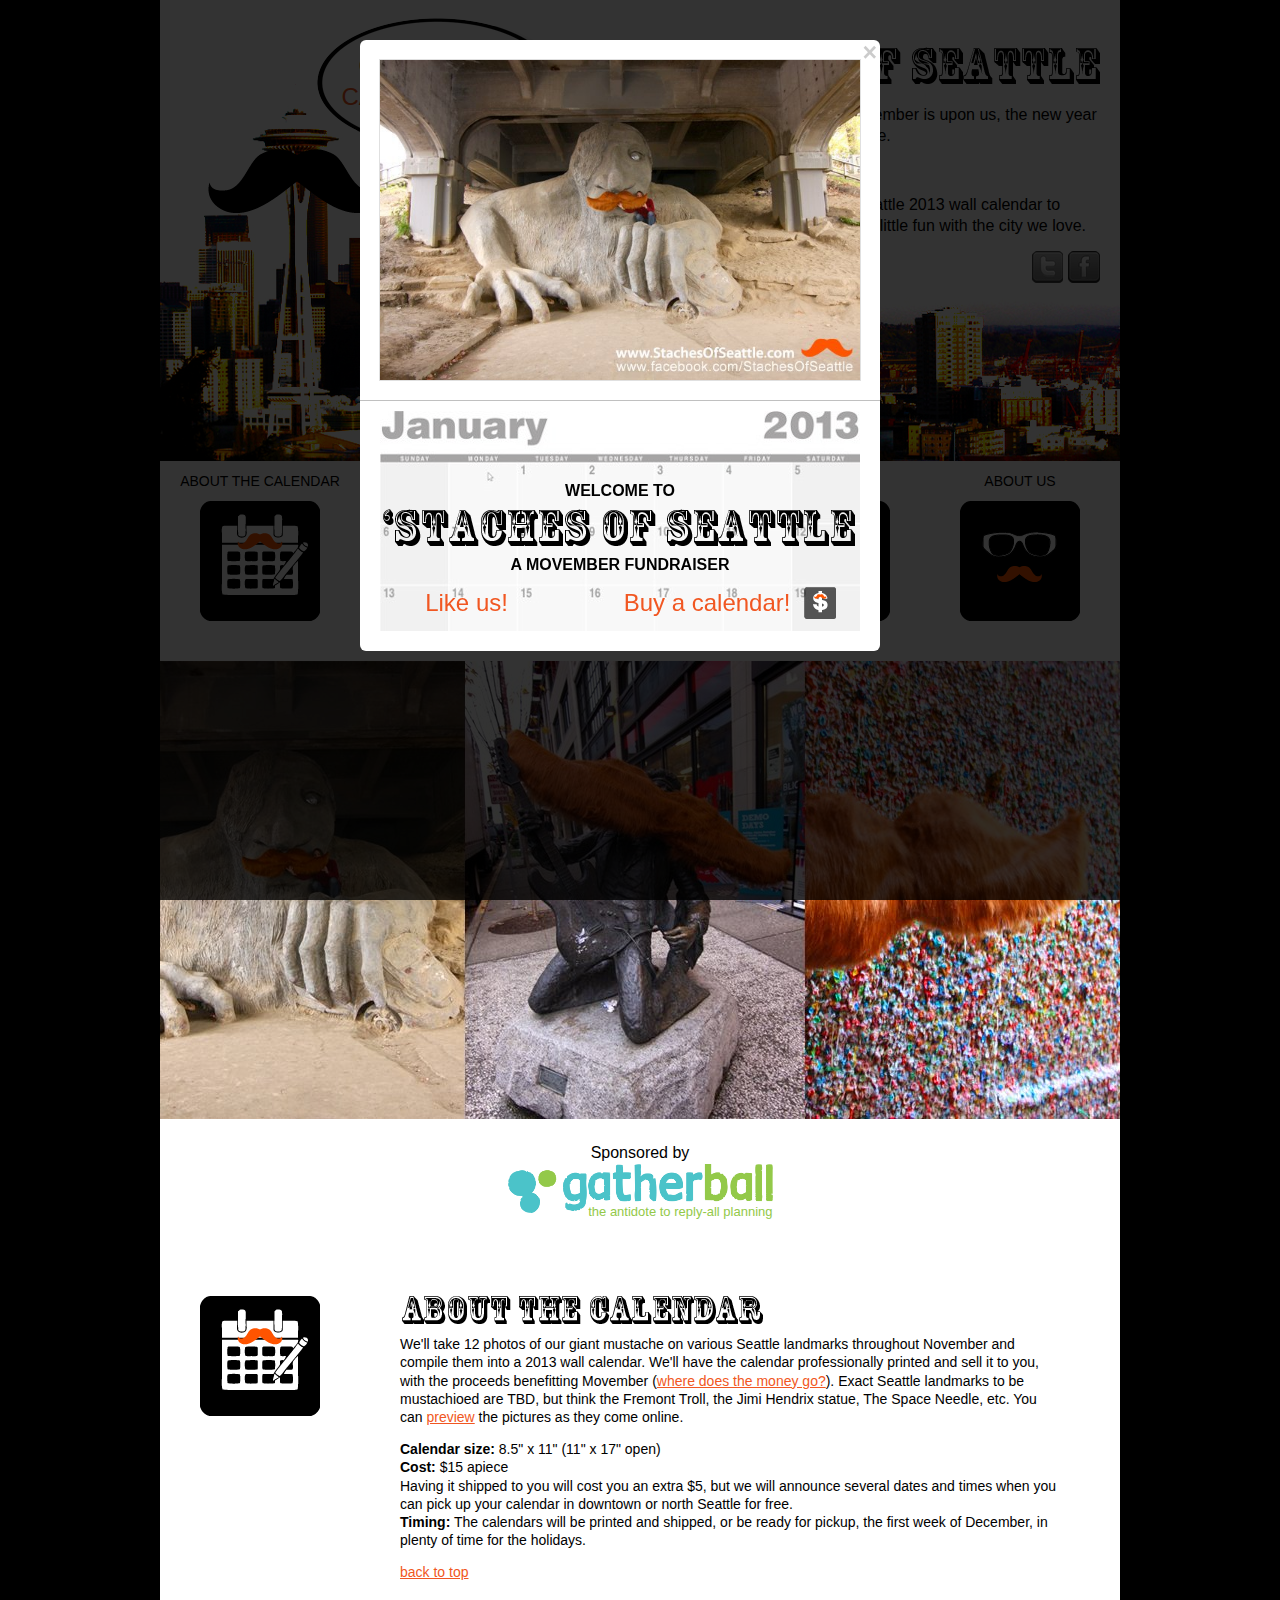
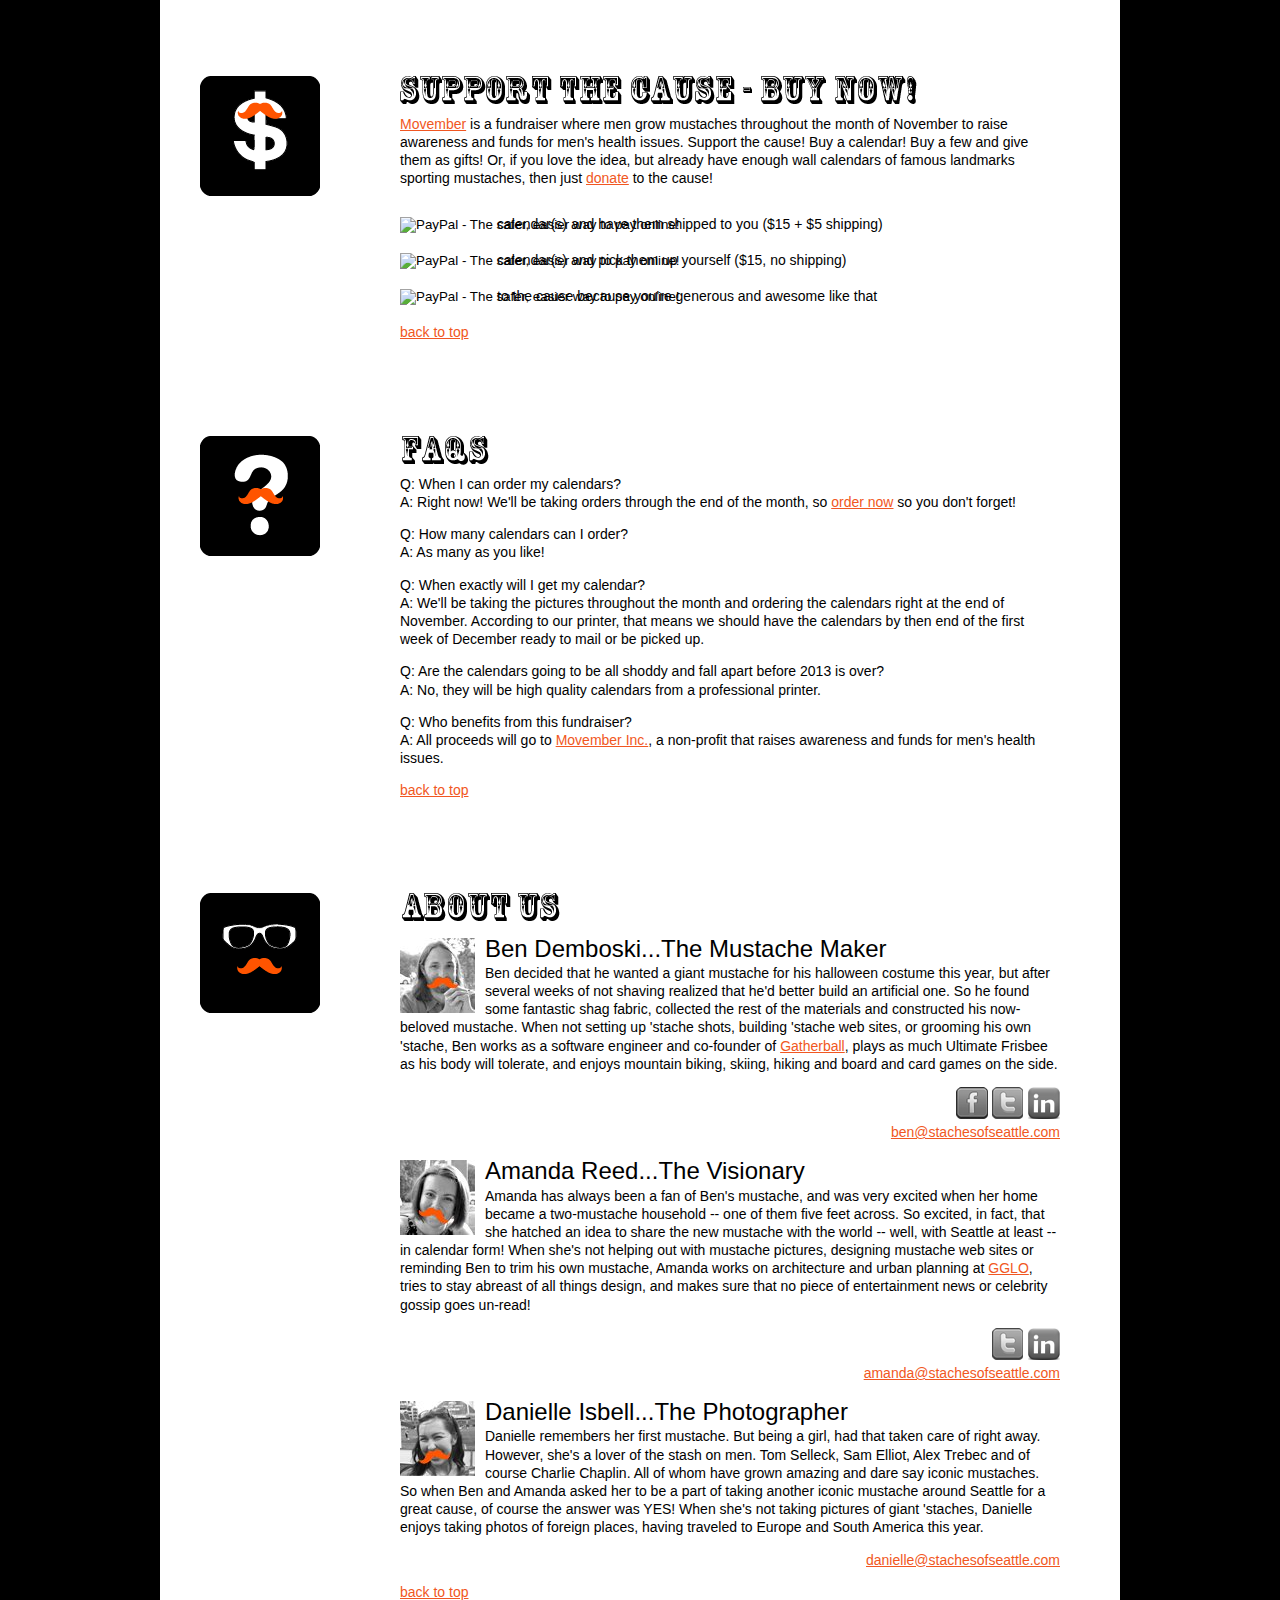
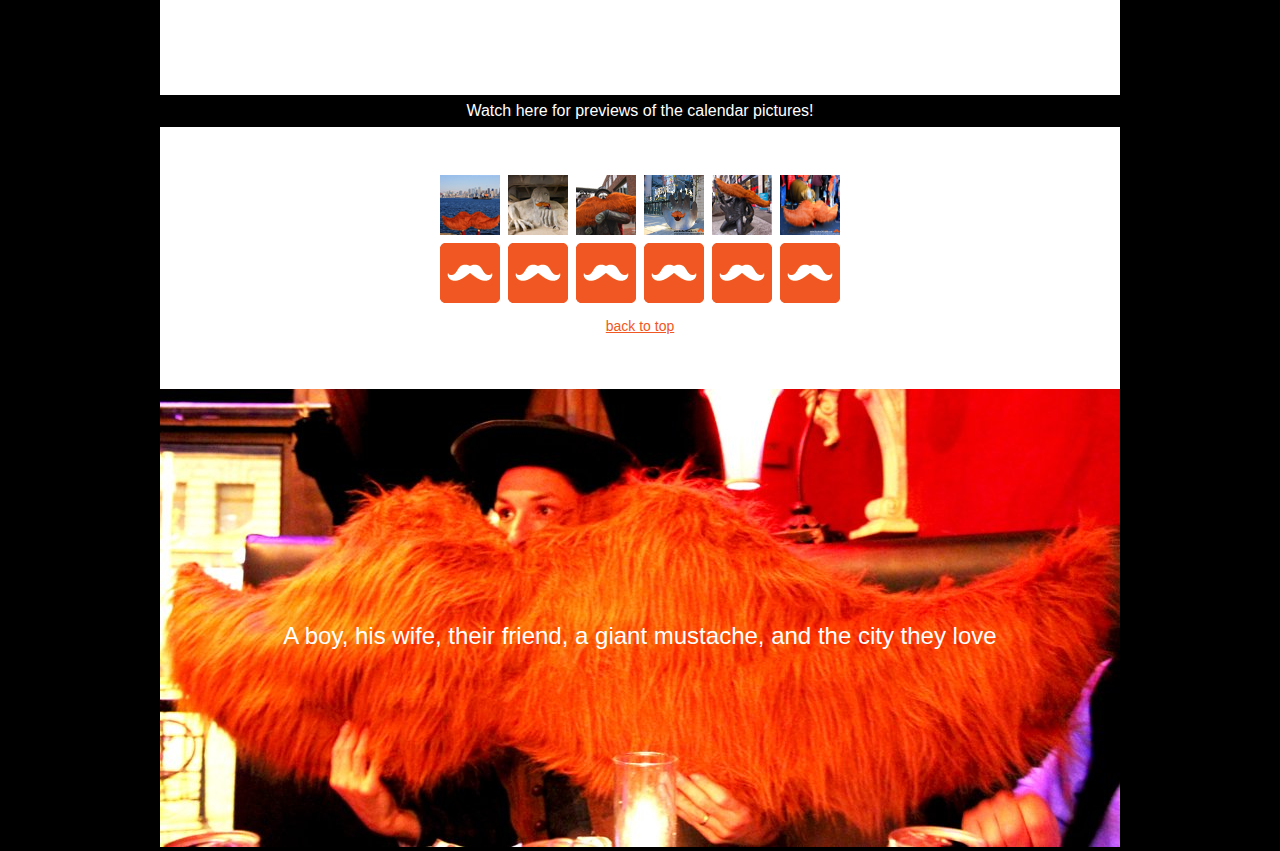
==== www/index.html @ a0e0e6d8 "New welcome modal" ====
<!doctype html>
<html lang="en" xmlns="http://www.w3.org/1999/xhtml" xmlns:fb="http://www.facebook.com/2008/fbml" xmlns:og="http://ogp.me/ns#">
  <head>
    <meta charset="utf-8"/>
    <meta http-equiv="X-UA-Compatible" content="IE=edge,chrome=1"/>

    <meta property="og:title" content="'Staches of Seattle"/>
    <meta property="og:type" content="website"/>
    <meta property="og:url" content="http://www.stachesofseattle.com"/>
    <meta property="og:image" content="http://www.stachesofseattle.com.s3-website-us-east-1.amazonaws.com/img/big_mustache.png"/>
    <meta property="og:site_name" content="'Staches of Seattle"/>
    <meta property="og:description" content="'Staches of Seattle is a Movember-related fundraiser. I will be taking 12 pictures of Seattle landmarks sporting a giant mustache that I made, and printing and selling 2013 wall calendars with the proceeds benefitting Movember."/>

    <title>'Staches of Seattle</title>
    <link rel="shortcut icon" href="img/favicon.ico"/>

    <link rel="stylesheet" href="css/bootstrap.min.css?q=2012103001"></link>
    <link rel="stylesheet" href="css/all.css?q=2012110901"></link>
  </head>
  <body>
    <div class="ui-container">
      <div class="ui-content-frame">
        <div class="ui-home-header ui-font-medium">
          <img class="ui-home-header-heading" width="480" height="49" src="img/heading_header.png"
               alt="'STACHES OF SEATTLE"/>
          <a href="#support" class="ui-home-header-speech-bubble js-page-nav">
            ORDER YOUR<br/>
            CALENDAR NOW
          </a>
          <p>
            We have a 5 foot mustache, Movember is upon us, the new year is coming,
            and Seattle is awesome.
          </p>
          <p>
            What to do?
          </p>
          <p>
            Obviously make a 'Staches of Seattle 2013 wall calendar to benefit men's
            health...and have a little fun with the city we love.
          </p>
          <div class="ui-home-header-social-icons">
            <a href="http://www.twitter.com/seattlestaches" target="_blank">
              <img width="32" height="32" src="img/social_icon_twitter.png"/>
            </a>
            <a href="http://www.facebook.com/StachesOfSeattle" target="_blank">
              <img width="32" height="32" src="img/social_icon_facebook.png"/>
            </a>
          </div>
        </div>

        <div class="ui-home-tabs ui-home-content ui-clearfix">
          <div class="ui-home-tab-container">
            <div class="ui-home-tab-text">ABOUT THE CALENDAR</div>
            <a href="#calendar" class="ui-home-tab-calendar js-page-nav"></a>
          </div>
          <div class="ui-home-tab-container">
            <div class="ui-home-tab-text">BUY NOW</div>
            <a href="#support" class="ui-home-tab-support js-page-nav"></a>
          </div>
          <div class="ui-home-tab-container">
            <div class="ui-home-tab-text">LEARN ABOUT MOVEMBER</div>
            <a href="http://us.movember.com/about/" target="_blank" class="ui-home-tab-learn"></a>
          </div>
          <div class="ui-home-tab-container">
            <div class="ui-home-tab-text">FAQs</div>
            <a href="#info" class="ui-home-tab-info js-page-nav"></a>
          </div>
          <div class="ui-home-tab-container">
            <div class="ui-home-tab-text">ABOUT US</div>
            <a href="#about" class="ui-home-tab-about js-page-nav"></a>
          </div>
        </div>

        <img width="960" height="458" src="img/collage.jpg"/>

        <div class="ui-sponsor-box">
          <h3>Sponsored by</h3>
          <div class="ui-gatherball-logo">
            <a href="https://gatherball.com" target="_blank" class="ui-gatherball-link">
              <img width="265" height="49" src="img/gatherball_logo.png"/><br/>
              <span class="ui-gatherball-logo-text">the antidote to reply-all planning</span>
            </a>
          </div>
        </div>

        <div class="ui-home-content">
          <div id="calendar" class="ui-home-section">
            <img class="ui-home-section-icon" width="120" height="120" src="img/icon_calendar.png"/>
            <img width="367" height="43" src="img/heading_calendar.png" class="ui-home-heading"
                 alt="ABOUT THE CALENDAR"/>
            <p>
              We'll take 12 photos of our giant mustache on various Seattle landmarks throughout
              November and compile them into a 2013 wall calendar. We'll have the calendar
              professionally printed and sell it to you, with the proceeds benefitting Movember
              (<a href="#" class="js-cost-breakdown">where does the money go?</a>). Exact
              Seattle landmarks to be mustachioed are TBD, but think the Fremont Troll, the Jimi
              Hendrix statue, The Space Needle, etc. You can
              <a href="#preview" class="js-page-nav">preview</a> the pictures as they come online.
            </p>
            <p>
              <b>Calendar size:</b> 8.5" x 11" (11" x 17" open)<br/>
              <b>Cost:</b> $15 apiece<br/> Having it shipped to you will cost you an extra $5,
              but we will announce several dates and times when you can pick up your calendar
              in downtown or north Seattle for free.<br/>
              <b>Timing:</b> The calendars will be printed and shipped, or be ready for pickup,
              the first week of December, in plenty of time for the holidays.
            </p>
            <p><a href="#" class="js-scroll-top">back to top</a></p>
          </div>

          <div id="support" class="ui-home-section">
            <img class="ui-home-section-icon" width="120" height="120" src="img/icon_money.png"/>
            <img width="520" height="43" src="img/heading_support.png" class="ui-home-heading"
                 alt="SUPPORT THE CAUSE - BUY NOW!"/>
            <form class="ui-buy-link" action="https://www.paypal.com/cgi-bin/webscr" method="post" target="_blank">
              <p>
                <a href="http://us.movember.com/" target="_blank">Movember</a> is a fundraiser
                where men grow mustaches throughout the month of November to raise awareness and
                funds for men's health issues. Support the cause! Buy a calendar! Buy a few and
                give them as gifts! Or, if you love the idea, but already have enough wall calendars
                of famous landmarks sporting mustaches, then just
                <input type="hidden" name="cmd" value="_s-xclick"/>
                <input type="hidden" name="hosted_button_id" value="DP3GNMXALDCN2"/>
                <a href="#" class="js-buy-link">donate</a>
                <img alt="" border="0" src="https://www.paypalobjects.com/en_US/i/scr/pixel.gif" width="1" height="1" style="position: absolute"/>
                to the cause!
              </p>
            </form>
            <div class="ui-buy-button-container">
              <form class="ui-buy-button" action="https://www.paypal.com/cgi-bin/webscr" method="post" target="_blank">
                <input type="hidden" name="cmd" value="_s-xclick">
                <input type="hidden" name="hosted_button_id" value="UPF5VYW848S92">
                <input type="image" src="/img/buy_button.png" border="0" name="submit" alt="PayPal - The safer, easier way to pay online!">
                <img alt="" border="0" src="https://www.paypalobjects.com/en_US/i/scr/pixel.gif" width="1" height="1">
              </form>
              calendar(s) and have them shipped to you ($15 + $5 shipping)
            </div>
            <div class="ui-buy-button-container">
              <form class="ui-buy-button" action="https://www.paypal.com/cgi-bin/webscr" method="post" target="_blank">
                <input type="hidden" name="cmd" value="_s-xclick">
                <input type="hidden" name="hosted_button_id" value="FGLJASVK7QABW">
                <input type="image" src="/img/buy_button.png" border="0" name="submit" alt="PayPal - The safer, easier way to pay online!">
                <img alt="" border="0" src="https://www.paypalobjects.com/en_US/i/scr/pixel.gif" width="1" height="1">
              </form>
              calendar(s) and pick them up yourself ($15, no shipping)
            </div>
            <div class="ui-buy-button-container">
              <form class="ui-buy-button" action="https://www.paypal.com/cgi-bin/webscr" method="post" target="_blank">
                <input type="hidden" name="cmd" value="_s-xclick">
                <input type="hidden" name="hosted_button_id" value="DP3GNMXALDCN2">
                <input type="image" src="/img/donate_button.png" border="0" name="submit" alt="PayPal - The safer, easier way to pay online!">
                <img alt="" border="0" src="https://www.paypalobjects.com/en_US/i/scr/pixel.gif" width="1" height="1">
              </form>
              to the cause because you're generous and awesome like that
            </div>
            <p></p>
            <p><a href="#" class="js-scroll-top">back to top</a></p>
          </div>

          <div id="info" class="ui-home-section">
            <img class="ui-home-section-icon" width="120" height="120" src="img/icon_info.png"/>
            <img width="96" height="43" src="img/heading_info.png"
                 alt="FAQs" class="ui-home-heading"/>
            <p>
              Q: When I can order my calendars?<br/>
              A: Right now! We'll be taking orders through the end of the month, so
                 <a href="#support" class="js-page-nav">order now</a> so you don't forget!
            </p>
            <p>
              Q: How many calendars can I order?<br/>
              A: As many as you like!
            </p>
            <p>
              Q: When exactly will I get my calendar?<br/>
              A: We'll be taking the pictures throughout the month and ordering the calendars
                 right at the end of November. According to our printer, that means we should
                 have the calendars by then end of the first week of December ready to mail
                 or be picked up.
            </p>
            <p>
              Q: Are the calendars going to be all shoddy and fall apart before 2013 is over?<br/>
              A: No, they will be high quality calendars from a professional printer.
            </p>
            <p>
              Q: Who benefits from this fundraiser?<br/>
              A: All proceeds will go to <a href="http://us.movember.com/" target="_blank">Movember Inc.</a>,
                 a non-profit that raises awareness and funds for men's health issues.
            </p>
            <p><a href="#" class="js-scroll-top">back to top</a></p>
          </div>

          <div id="about" class="ui-home-section">
            <img class="ui-home-section-icon" width="120" height="120" src="img/icon_about.png"/>
            <img width="167" height="43" src="img/heading_about.png"
                 alt="ABOUT US" class="ui-home-heading"/>
            <div>
              <img class="ui-headshot" width="75" height="75" src="img/headshot_ben.jpg"/>
              <h2 class="ui-about-us-first">Ben Demboski...The Mustache Maker</h2>
              <p>
                Ben decided that he wanted a giant mustache for his halloween costume this year, but
                after several weeks of not shaving realized that he'd better build an artificial one.
                So he found some fantastic shag fabric, collected the rest of the materials and
                constructed his now-beloved mustache. When not setting up 'stache shots, building
                'stache web sites, or grooming his own 'stache, Ben works as a software engineer
                and co-founder of <a href="https://gatherball.com" target="_blank">Gatherball</a>,
                plays as much Ultimate Frisbee as his body will tolerate, and enjoys mountain
                biking, skiing, hiking and board and card games on the side.
              </p>
              <p class="ui-about-social-links">
                <a href="http://www.facebook.com/bendemboski" target="_blank"><img width="32" height="32" src="img/social_icon_facebook.png"/></a>
                <a href="http://www.twitter.com/bendemboski" target="_blank"><img width="32" height="32" src="img/social_icon_twitter.png"/></a>
                <a href="http://www.linkedin.com/in/bendemboski" target="_blank"><img width="32" height="32" src="img/social_icon_linkedin.png"/></a>
                <br/>
                <a href="mailto:ben@stachesofseattle.com" target="_blank">ben@stachesofseattle.com</a>
              </p>
            </div>
            <div>
              <img class="ui-headshot" width="75" height="75" src="img/headshot_amanda.jpg"/>
              <h2>Amanda Reed...The Visionary</h2>
              <p>
                Amanda has always been a fan of Ben's mustache, and was very excited when her
                home became a two-mustache household -- one of them five feet across. So
                excited, in fact, that she hatched an idea to share the new mustache with the
                world -- well, with Seattle at least -- in calendar form! When she's not
                helping out with mustache pictures, designing mustache web sites or reminding
                Ben to trim his own mustache, Amanda works on architecture and urban planning at
                <a href="http://www.gglo.com" target="_blank">GGLO</a>, tries to stay abreast of all things design,
                and makes sure that no piece of entertainment news or celebrity gossip goes un-read!
              </p>
              <p class="ui-about-social-links">
                <a href="https://twitter.com/areedie" target="_blank"><img width="32" height="32" src="img/social_icon_twitter.png"/></a>
                <a href="http://www.linkedin.com/pub/amanda-reed/1b/464/2a2" target="_blank"><img width="32" height="32" src="img/social_icon_linkedin.png"/></a>
                <br/>
                <a href="mailto:amanda@stachesofseattle.com" target="_blank">amanda@stachesofseattle.com</a>
              </p>
            </div>
            <div>
              <img class="ui-headshot" width="75" height="75" src="img/headshot_danielle.jpg"/>
              <h2>Danielle Isbell...The Photographer</h2>
              <p>
                Danielle remembers her first mustache. But being a girl, had that taken care of
                right away. However, she's a lover of the stash on men. Tom Selleck, Sam Elliot,
                Alex Trebec and of course Charlie Chaplin. All of whom have grown amazing and
                dare say iconic mustaches. So when Ben and Amanda asked her to be a part of
                taking another iconic mustache around Seattle for a great cause, of course the
                answer was YES! When she's not taking pictures of giant 'staches, Danielle enjoys
                taking photos of foreign places, having traveled to Europe and South America this year.
              </p>
              <p class="ui-about-social-links">
                <a href="mailto:danielle@stachesofseattle.com" target="_blank">danielle@stachesofseattle.com</a>
              </p>
            </div>
            <p><a href="#" class="js-scroll-top">back to top</a></p>
          </div>
        </div>
      </div>

      <div class="ui-gap-text">
        Watch here for previews of the calendar pictures!
      </div>

      <div id="preview" class="ui-content-frame">
        <div class="ui-calendar">
          <div>
            <div class="ui-calendar-pic-row ui-clearfix js-calendar-top-row">
              <a href="img/calendar/skyline.jpg" target="_blank" class="ui-calendar-pic js-calendar-pic-set"
                 data-width="640" data-height="427">
                <img width="60" height="60" src="img/calendar/skyline_thumb.jpg"/>
              </a>
              <a href="img/calendar/troll.jpg" target="_blank" class="ui-calendar-pic js-calendar-pic-set"
                 data-width="640" data-height="427">
                <img width="60" height="60" src="img/calendar/troll_thumb.jpg"/>
              </a>
              <a href="img/calendar/jp_patches.jpg" target="_blank" class="ui-calendar-pic js-calendar-pic-set"
                 data-width="640" data-height="427">
                <img width="60" height="60" src="img/calendar/jp_patches_thumb.jpg"/>
              </a>
              <a href="img/calendar/safeco.jpg" target="_blank" class="ui-calendar-pic js-calendar-pic-set"
                 data-width="640" data-height="427">
                <img width="60" height="60" src="img/calendar/safeco.jpg"/>
              </a>
              <a href="img/calendar/jimi.jpg" target="_blank" class="ui-calendar-pic js-calendar-pic-set"
                 data-width="427" data-height="640">
                <img width="60" height="60" src="img/calendar/jimi_thumb.jpg"/>
              </a>
              <a href="img/calendar/pig.jpg" target="_blank" class="ui-calendar-pic js-calendar-pic-set"
                 data-width="640" data-height="495">
                <img width="60" height="60" src="img/calendar/pig.jpg"/>
              </a>
            </div>
          </div>
          <div>
            <div class="ui-calendar-pic-row ui-clearfix js-calendar-bottom-row">
              <div class="ui-calendar-pic">
                <img width="60" height="60" src="img/calendar_pic_placeholder.png"/>
              </div>
              <div class="ui-calendar-pic">
                <img width="60" height="60" src="img/calendar_pic_placeholder.png"/>
              </div>
              <div class="ui-calendar-pic">
                <img width="60" height="60" src="img/calendar_pic_placeholder.png"/>
              </div>
              <div class="ui-calendar-pic">
                <img width="60" height="60" src="img/calendar_pic_placeholder.png"/>
              </div>
              <div class="ui-calendar-pic">
                <img width="60" height="60" src="img/calendar_pic_placeholder.png"/>
              </div>
              <div class="ui-calendar-pic">
                <img width="60" height="60" src="img/calendar_pic_placeholder.png"/>
              </div>
            </div>
          </div>
        </div>
        <p></p>
        <p class="ui-center"><a href="#" class="js-scroll-top">back to top</a></p>
      </div>

      <div class="ui-home-banner-container">
        <h2 class="ui-home-banner-text">A boy, his wife, their friend, a giant mustache, and the city they love</h2>
        <img width="960" height="458" src="img/ben_mustache.jpg"/>
      </div>
    </div>

    <div id="welcome-modal" class="modal hide fade">
      <div class="modal-body">
        <div class="ui-clearfix">
          <a href="#" data-dismiss="modal" class="close">&times;</a>
        </div>
        <div id="welcome-modal-carousel" class="ui-welcome-modal-carousel carousel slide">
          <div class="carousel-inner">
            <div class="active item">
              <img class="ui-welcome-modal-carousel-image" width="480" height="320" src="img/calendar/troll.jpg"/>
            </div>
            <div class="item">
              <img class="ui-welcome-modal-carousel-image" width="213" height="320" src="img/calendar/jimi.jpg"/>
            </div>
            <div class="item">
              <img class="ui-welcome-modal-carousel-image" width="480" height="320" src="img/calendar/skyline.jpg"/>
            </div>
            <div class="item">
              <img class="ui-welcome-modal-carousel-image" width="480" height="320" src="img/calendar/jp_patches.jpg"/>
            </div>
            <div class="item">
              <img class="ui-welcome-modal-carousel-image" width="480" height="320" src="img/calendar/safeco.jpg"/>
            </div>
            <div class="item">
              <img class="ui-welcome-modal-carousel-image" width="414" height="320" src="img/calendar/pig.jpg"/>
            </div>
          </div>
          <a class="carousel-control left" href="#welcome-modal-carousel" data-slide="prev">&lsaquo;</a>
          <a class="carousel-control right" href="#welcome-modal-carousel" data-slide="next">&rsaquo;</a>
        </div>
        <div class="ui-welcome-modal-calendar-frame">
          <div class="ui-welcome-modal-calendar">
            <div class="ui-welcome-modal-calendar-bg"></div>
            <h3 class="ui-welcome-modal-intro">WELCOME TO</h3>
            <img class="ui-welcome-modal-heading" width="480" height="49" src="img/heading_header.png" alt="'STACHES OF SEATTLE"/>
            <h3>A MOVEMBER FUNDRAISER</h3>
            <div class="ui-welcome-modal-actions-container clearfix">
              <div class="ui-welcome-modal-action">
                <a href="http://www.facebook.com/StachesOfSeattle" target="_blank" class="ui-welcome-modal-action-label">Like us!</a>
                <div class="ui-fb-like-container">
                  <div class="fb-like" data-href="https://www.facebook.com/StachesOfSeattle" data-send="false" data-layout="button_count" data-width="450" data-show-faces="false" data-font="verdana"></div>
                </div>
              </div>

              <div class="ui-welcome-modal-action">
                <a href="#support" class="ui-welcome-modal-action-label js-page-nav">Buy a calendar!</a>
                <a href="#support" class="js-page-nav">
                  <img class="ui-welcome-modal-buy-icon" width="32" height="32" src="img/buy_icon.png"/>
                </a>
              </div>
            </div>
          </div>
        </div>
      </div>
    </div>

    <script src="http://ajax.googleapis.com/ajax/libs/jquery/1.8.2/jquery.min.js"></script>
    <script>window.jQuery || document.write("<script src='/js/libs/jquery-1.7.1.js'>\x3C/script>")</script>
    <script src="js/libs/modernizr.custom.js?q=2012102501"></script>
    <script src="js/libs/bootstrap.min.js?q=2012103001"></script>

    <script type="text/javascript">
      var _gaq = _gaq || [];
      _gaq.push(['_setAccount', 'UA-36283214-1']);
      _gaq.push(['_trackPageview']);
      (function() {
        var ga = document.createElement('script'); ga.type = 'text/javascript'; ga.async = true;
        ga.src = ('https:' == document.location.protocol ? 'https://ssl' : 'http://www') + '.google-analytics.com/ga.js';
        var s = document.getElementsByTagName('script')[0]; s.parentNode.insertBefore(ga, s);
      })();
    </script>

    <div id="fb-root"></div>
    <script>(function(d, s, id) {
      var js, fjs = d.getElementsByTagName(s)[0];
      if (d.getElementById(id)) return;
      js = d.createElement(s); js.id = id;
      js.src = "//connect.facebook.net/en_US/all.js#xfbml=1&appId=368607169889088";
      fjs.parentNode.insertBefore(js, fjs);
    }(document, 'script', 'facebook-jssdk'));</script>

    <script src="js/all.js?q=2012111408"></script>
  </body>
</html>
---- www/css/all.css ----
.ui-font-small {
  font-size: 14px;
}

.ui-font-medium {
  font-size: 16px;
}

.ui-font-large {
  font-size: 24px;
}

.ui-font-xlarge {
  font-size: 48px;
}

.ui-hidden {
  display: none;
}

.ui-center {
  text-align: center;
}

.ui-clearfix {
  *zoom: 1;
}
.ui-clearfix:after {
  content: "";
  display: table;
  clear: both;
}

.popover p {
  margin: 0;
}

.ui-container {
  width: 960px;
  margin-left: auto;
  margin-right: auto;
  *zoom: 1;
}
.ui-container:after {
  content: "";
  display: table;
  clear: both;
}

p {
  margin-top: 0;
  margin-bottom: 14px;
}

html {
  background: black;
}

body {
  margin: 0;
  font-family: "HelveticaNeue-Light", "Helvetica Neue Light", "Helvetica Neue", Helvetica, Arial, "Lucida Grande", sans-serif;
  font-size: 14px;
  line-height: 1.3;
  overflow-y: scroll;
}

h1 {
  font-size: 48px;
  font-weight: bold;
  margin: 0;
}

h2 {
  font-size: 24px;
  font-weight: normal;
  margin: 0;
}

h3 {
  font-size: 16px;
  font-weight: normal;
  margin: 0;
}

a, a:hover, a:active, a:focus, a:visited {
  outline: 0;
  color: #f15722;
}
a.close {
  color: black;
  text-decoration: none;
}

img {
  border: none;
}

.ui-content-frame {
  background: white;
  padding-top: 40px;
  padding-bottom: 40px;
}

.popover {
  width: auto;
}

.popover-title {
  display: none;
}

.ui-home-content {
  padding-left: 40px;
  padding-right: 40px;
}

.ui-home-header {
  position: relative;
  width: 460px;
  padding-left: 480px;
  padding-right: 20px;
  height: 421px;
  background: url('../img/header_bg.jpg?2007e7158373e40d093380f6214bed23');
}

.ui-home-header-speech-bubble {
  position: absolute;
  left: 150px;
  top: -30px;
  width: 259px;
  height: 134px;
  padding: 40px 5px 0 0;
  background: url('../img/speechbubble.png?c618b3eb5a8ee463d398d3927a1b1ad3');
  z-index: 1;
  text-align: center;
  font-size: 24px;
  text-decoration: none;
}
.ui-home-header-speech-bubble:hover {
  text-decoration: underline;
}

.ui-home-header-heading {
  margin-left: -15px;
  margin-bottom: 10px;
}

.ui-home-header-social-icons {
  margin-top: 10px;
  text-align: right;
}
.ui-home-header-social-icons a, .ui-home-header-social-icons a:hover {
  text-decoration: none;
}

.ui-home-tabs {
  padding-top: 40px;
  padding-bottom: 40px;
}

.ui-home-tab-container {
  position: relative;
  width: 120px;
  display: inline-block;
  float: left;
  margin-left: 70px;
}
.ui-home-tab-container:first-child {
  margin-left: 0;
}

.ui-home-tab-text {
  position: absolute;
  top: -40px;
  left: 50%;
  width: 300px;
  margin-left: -150px;
  white-space: nowrap;
  line-height: 40px;
  text-align: center;
}

.ui-home-tab-calendar {
  display: block;
  width: 120px;
  height: 120px;
  line-height: 0;
  background: url('../img/icon_calendar.png?d5e6daab54958de74f35732287a09af1');
}
.ui-home-tab-calendar:hover {
  background: url('../img/icon_calendar_hover.png?7435bc5c2d2bcf08131f019843d1c07a');
}

.ui-home-tab-support {
  display: block;
  width: 120px;
  height: 120px;
  line-height: 0;
  background: url('../img/icon_money.png?ba46b54a463c202a6331869bd50a8c75');
}
.ui-home-tab-support:hover {
  background: url('../img/icon_money_hover.png?cc00b6fb574e61d721d32411552e8c8d');
}

.ui-home-tab-learn {
  display: block;
  width: 120px;
  height: 120px;
  line-height: 0;
  background: url('../img/icon_learn.png?96633b0e311084ec65a30fe75fd0393f');
}
.ui-home-tab-learn:hover {
  background: url('../img/icon_learn_hover.png?8d702da07b269d2366ba7fd06ade0022');
}

.ui-home-tab-info {
  display: block;
  width: 120px;
  height: 120px;
  line-height: 0;
  background: url('../img/icon_info.png?8b6c5809d5caa8a37180ec8603fc5969');
}
.ui-home-tab-info:hover {
  background: url('../img/icon_info_hover.png?862a6c25a49d24e989eb129410813117');
}

.ui-home-tab-about {
  display: block;
  width: 120px;
  height: 120px;
  line-height: 0;
  background: url('../img/icon_about.png?a5e365e4378ddfefd6eac9b020482b44');
}
.ui-home-tab-about:hover {
  background: url('../img/icon_about_hover.png?7c03bd556decb9bd6f7da91ea2b0090c');
}

.ui-home-banner-container {
  position: relative;
}

.ui-home-banner-text {
  position: absolute;
  left: 0;
  right: 0;
  top: 50%;
  text-align: center;
  color: white;
}

.ui-sponsor-box {
  text-align: center;
  margin: 20px 0;
}

.ui-gatherball-logo {
  display: inline-block;
  text-align: right;
}

.ui-gatherball-link, .ui-gatherball-link:hover {
  text-decoration: none;
}

.ui-gatherball-logo-text {
  position: relative;
  top: -15px;
  font-size: 13px;
  color: #93c949;
}

.ui-home-section {
  position: relative;
  padding-left: 200px;
  padding-right: 20px;
  padding-top: 40px;
  padding-bottom: 40px;
  min-height: 120px;
}

.ui-home-section-icon {
  position: absolute;
  left: 0;
  top: 40px;
}

.ui-home-heading {
  margin-top: -8px;
}

.ui-buy-link {
  display: inline-block;
}

.ui-buy-button-container {
  position: relative;
  padding-left: 97px;
  line-height: 26px;
  margin-top: 10px;
}

.ui-buy-button {
  position: absolute;
  left: 0;
  top: 0;
}

#about h3 {
  margin-top: 14px;
}
#about .ui-about-us-first {
  margin-top: 0;
}

.ui-headshot {
  float: left;
  margin-top: 5px;
  margin-right: 10px;
}

.ui-about-social-links {
  text-align: right;
}

.ui-gap-text {
  color: white;
  text-align: center;
  font-size: 16px;
  line-height: 2em;
}

.ui-calendar {
  line-height: 0;
  text-align: center;
}

.ui-calendar-pic-row {
  display: inline-block;
}

.ui-calendar-pic {
  float: left;
  display: inline-block;
  line-height: 0;
  margin-top: 8px;
  margin-left: 8px;
}
.ui-calendar-pic:first-child {
  margin-left: 0;
}

#welcome-modal {
  width: auto;
  height: auto;
  top: 40px;
  margin-top: 0;
  -webkit-box-shadow: none;
  -moz-box-shadow: none;
  box-shadow: none;
  border: none;
  background: white;
}
#welcome-modal .modal-body {
  overflow: visible;
  padding: 0;
  max-height: none;
}
#welcome-modal .close {
  position: relative;
  top: 2px;
  left: -3px;
  font-size: 25px;
}

.ui-welcome-modal-carousel {
  width: 480px;
  margin: 0 auto 20px auto;
  background: black;
  outline: #e0e0e0 solid 1px;
}
.ui-welcome-modal-carousel .carousel-control {
  display: none;
}

.ui-welcome-modal-carousel-image {
  margin: 0 auto;
}

.ui-welcome-modal-calendar-frame {
  border-top: 1px solid #c0c0c0;
}

.ui-welcome-modal-calendar {
  position: relative;
  width: 480px;
  height: 220px;
  margin: 10px 20px 20px 20px;
  text-align: center;
}
.ui-welcome-modal-calendar h3 {
  font-weight: bold;
}
.ui-welcome-modal-calendar .ui-fb-like-container {
  position: relative;
  display: inline-block;
  width: 73px;
  vertical-align: middle;
  top: 3px;
}

.ui-welcome-modal-calendar-bg {
  position: absolute;
  left: 0;
  right: 0;
  top: 0;
  bottom: 0;
  background: url('../img/popup_calendar.jpg?8db49f717ad6ec1fa4482dfe87fa8e88') no-repeat top center;
  filter: progid:DXImageTransform.Microsoft.Alpha(Opacity=40);
  opacity: 0.4;
  z-index: -1;
}

.ui-welcome-modal-intro {
  padding-top: 70px;
}

.ui-welcome-modal-actions-container {
  margin-top: 10px;
}

.ui-welcome-modal-action {
  display: inline-block;
  width: 220px;
  vertical-align: top;
  float: right;
  padding-right: 20px;
  line-height: 32px;
}
.ui-welcome-modal-action:first-child {
  float: left;
  padding-right: 0;
  padding-left: 20px;
}

.ui-welcome-modal-action-label {
  font-size: 24px;
  margin-right: 10px;
  vertical-align: middle;
  text-decoration: none;
}
.ui-welcome-modal-action-label:hover {
  text-decoration: underline;
}

.ui-welcome-modal-buy-icon {
  vertical-align: middle;
}
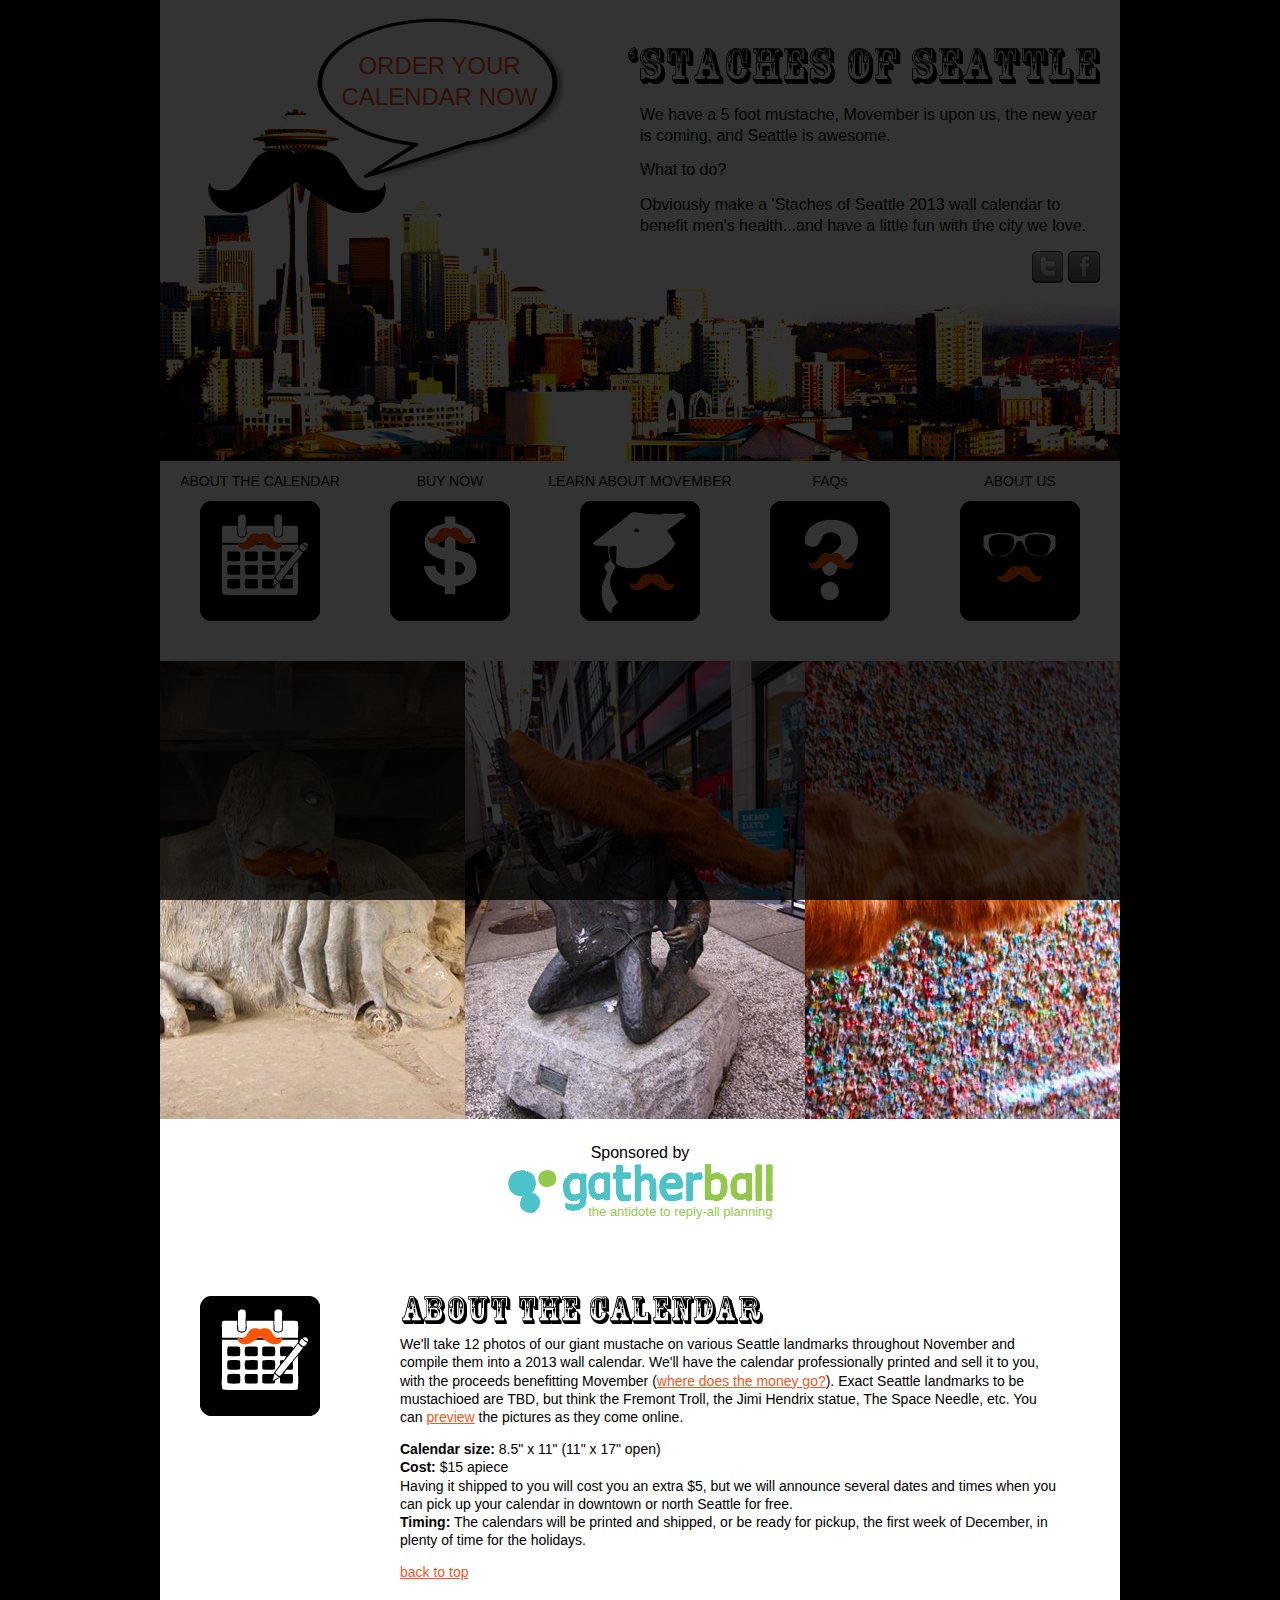
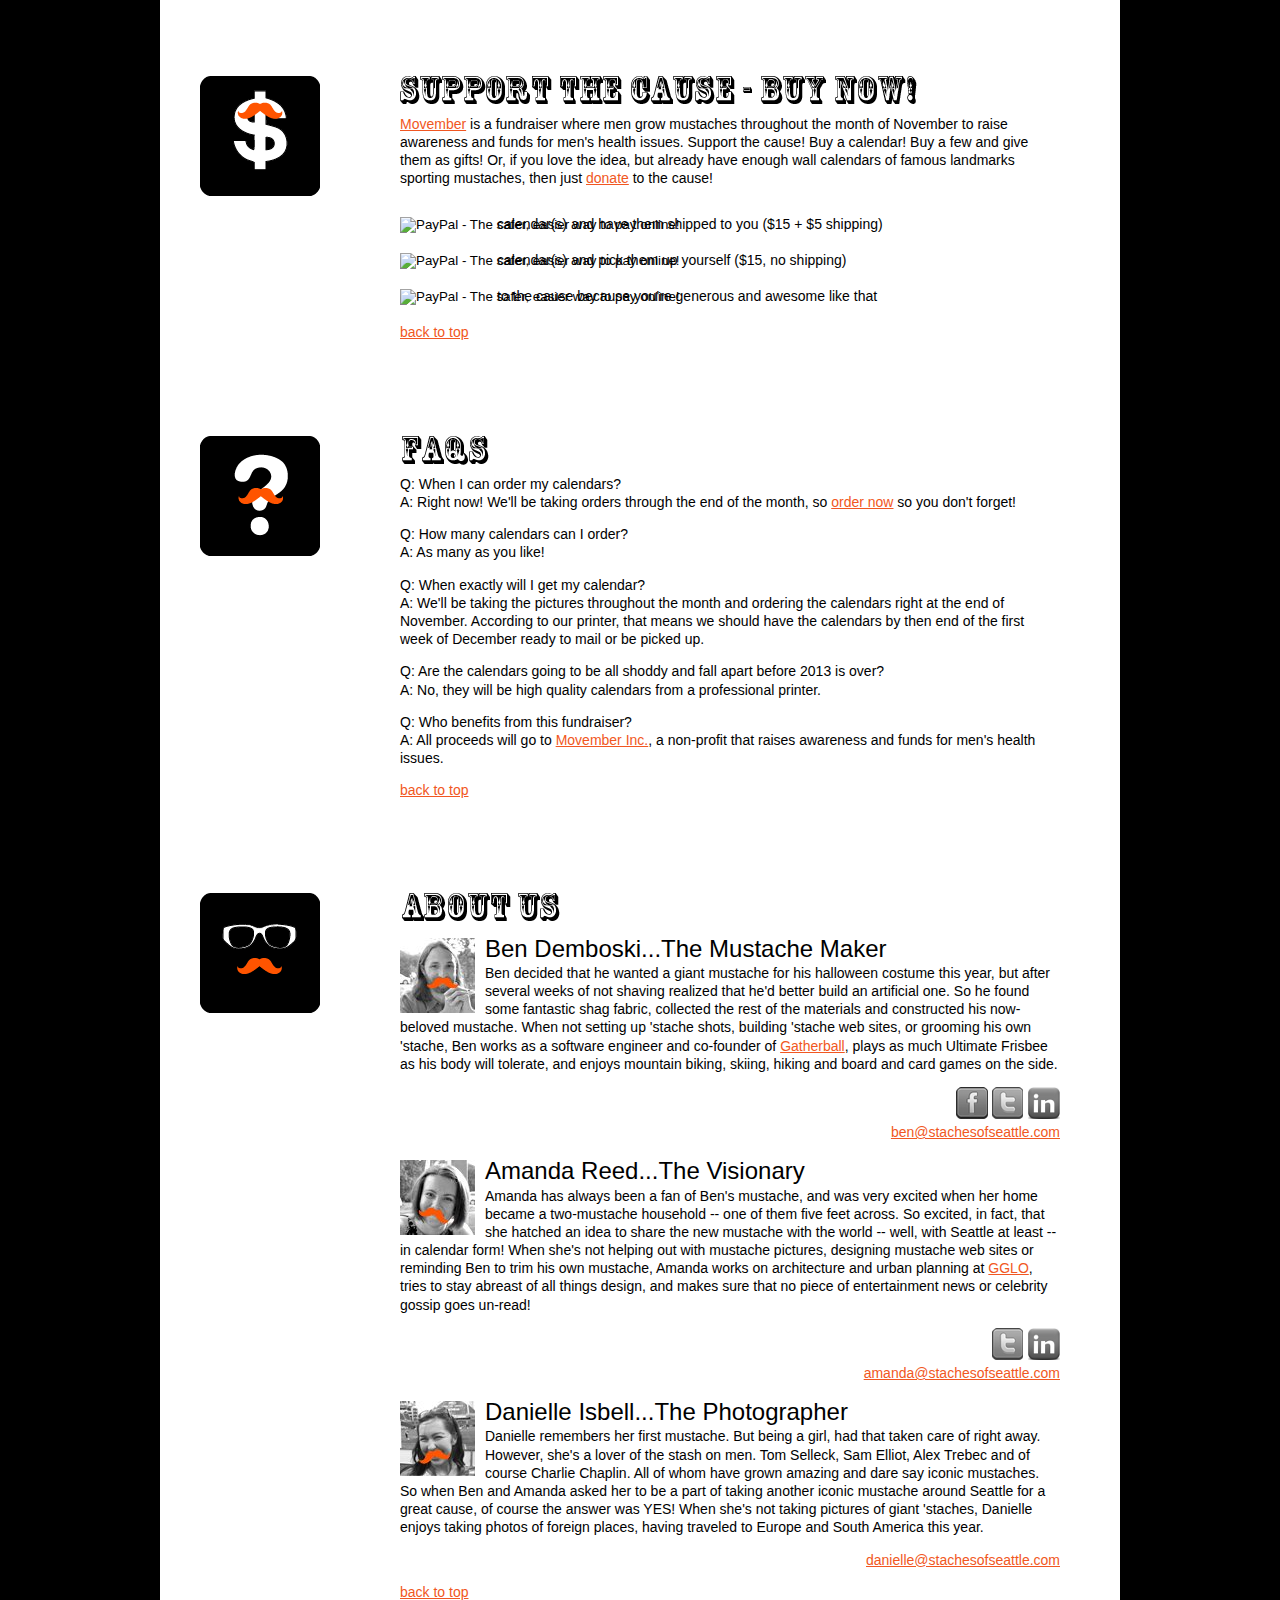
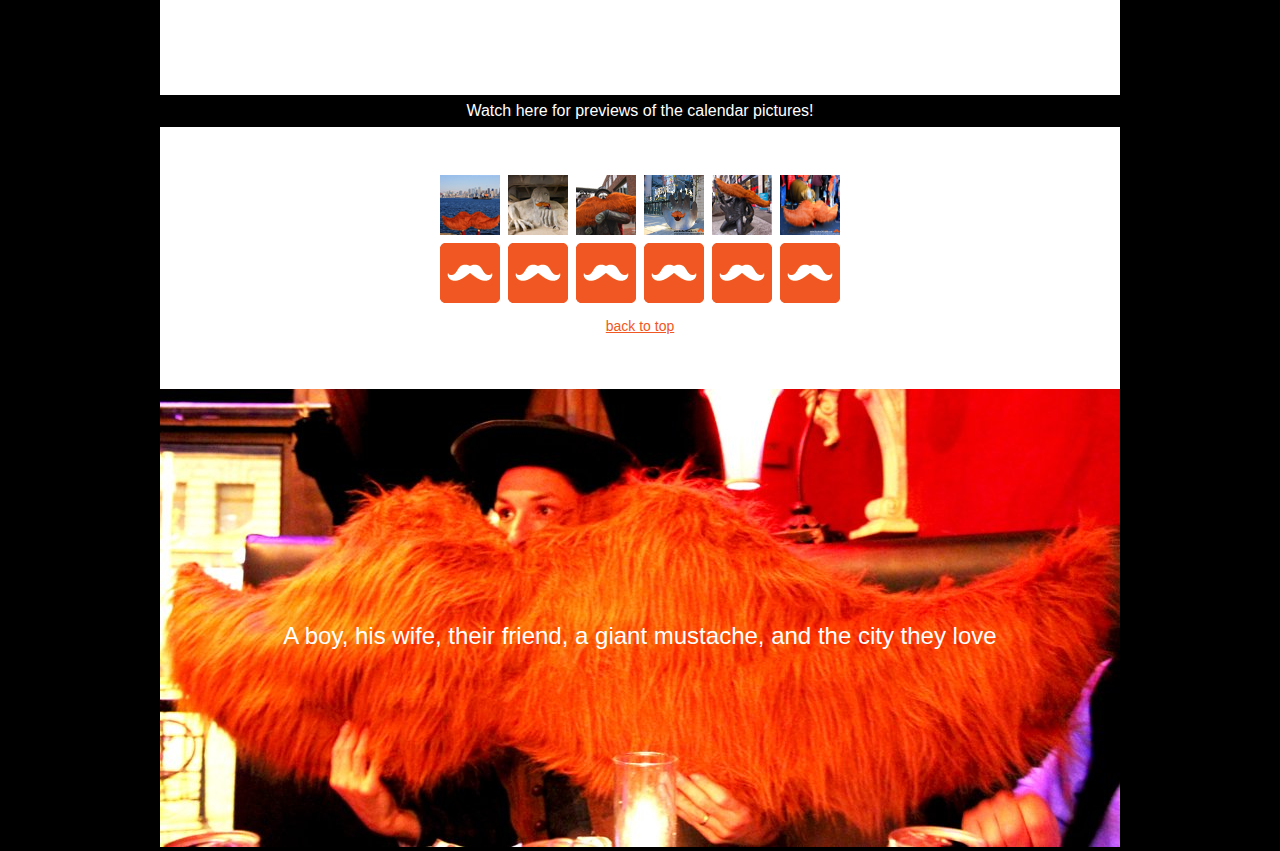
==== commit 106fdc7a: "Fix modal fading" ====
--- a/www/index.html
+++ b/www/index.html
@@ -322,7 +322,7 @@
       </div>
     </div>
 
-    <div id="welcome-modal" class="modal hide fade">
+    <div id="welcome-modal" class="modal ui-hidden fade">
       <div class="modal-body">
         <div class="ui-clearfix">
           <a href="#" data-dismiss="modal" class="close">&times;</a>
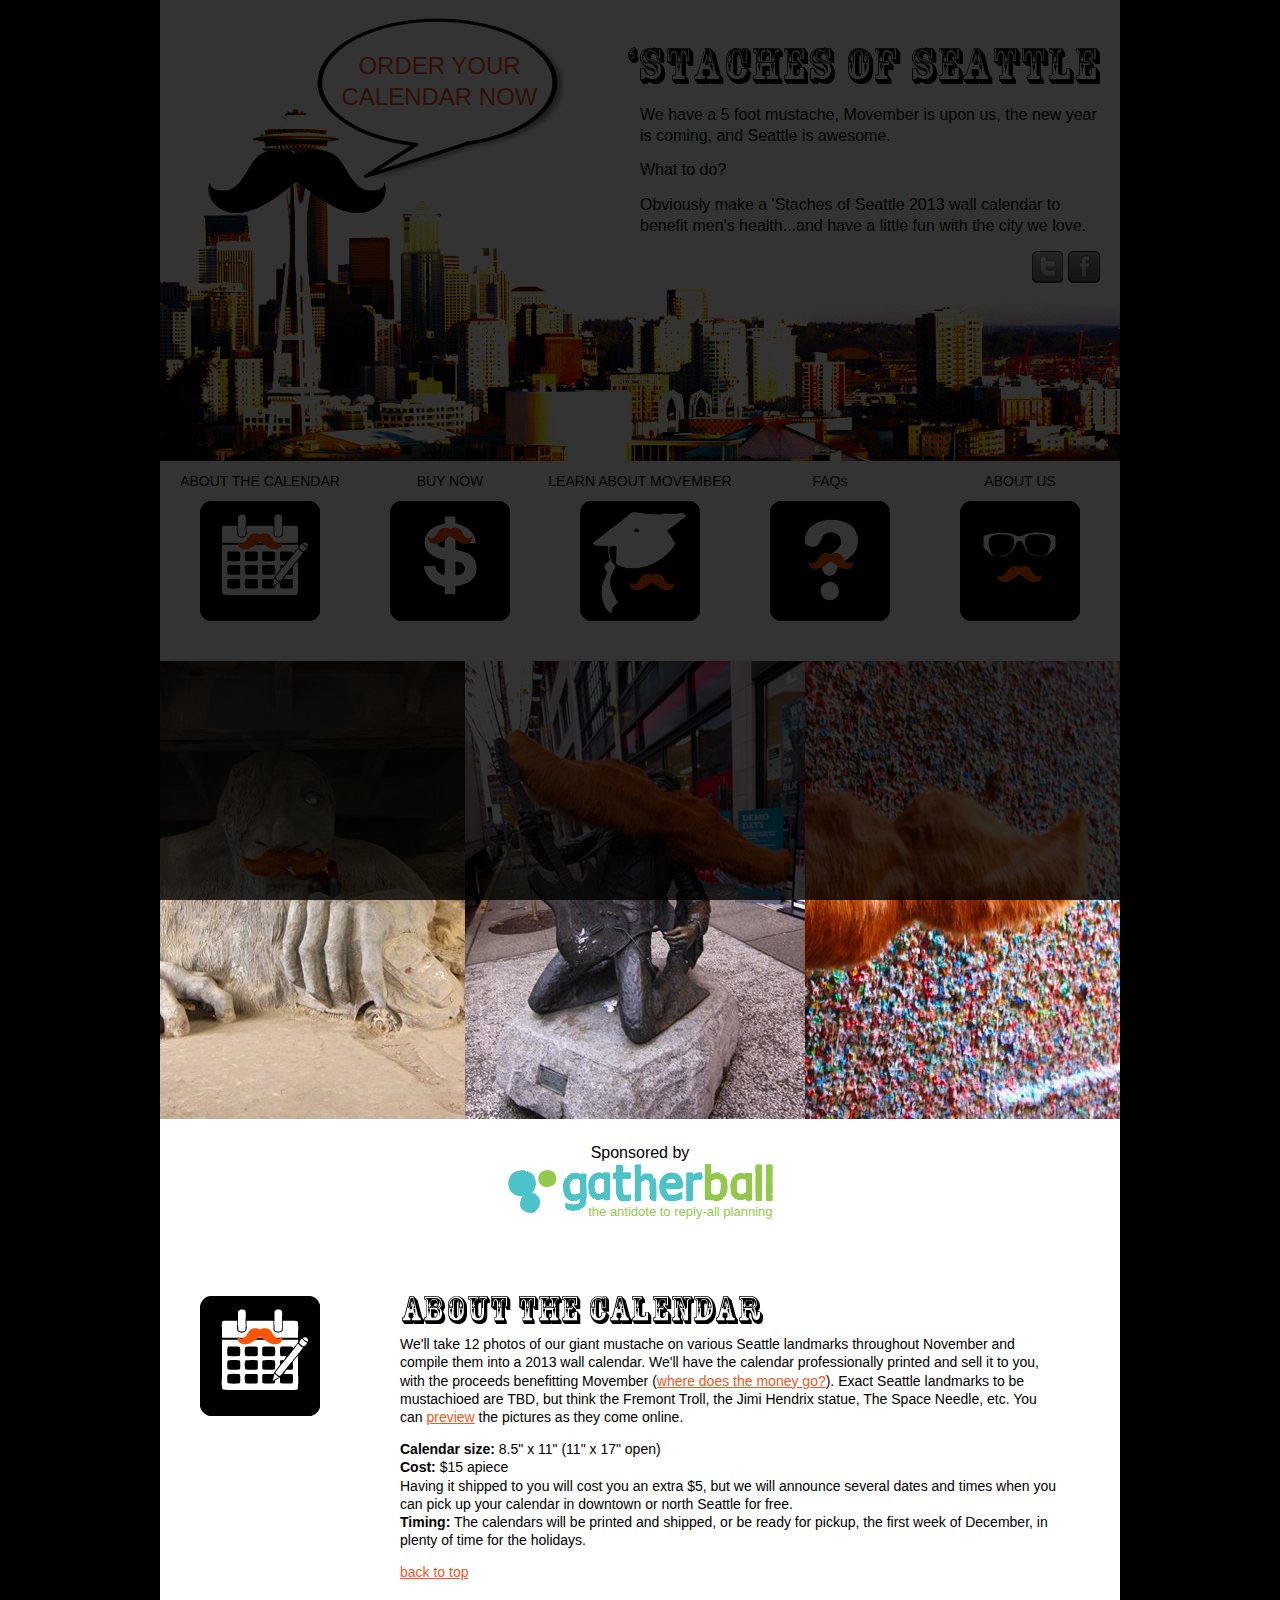
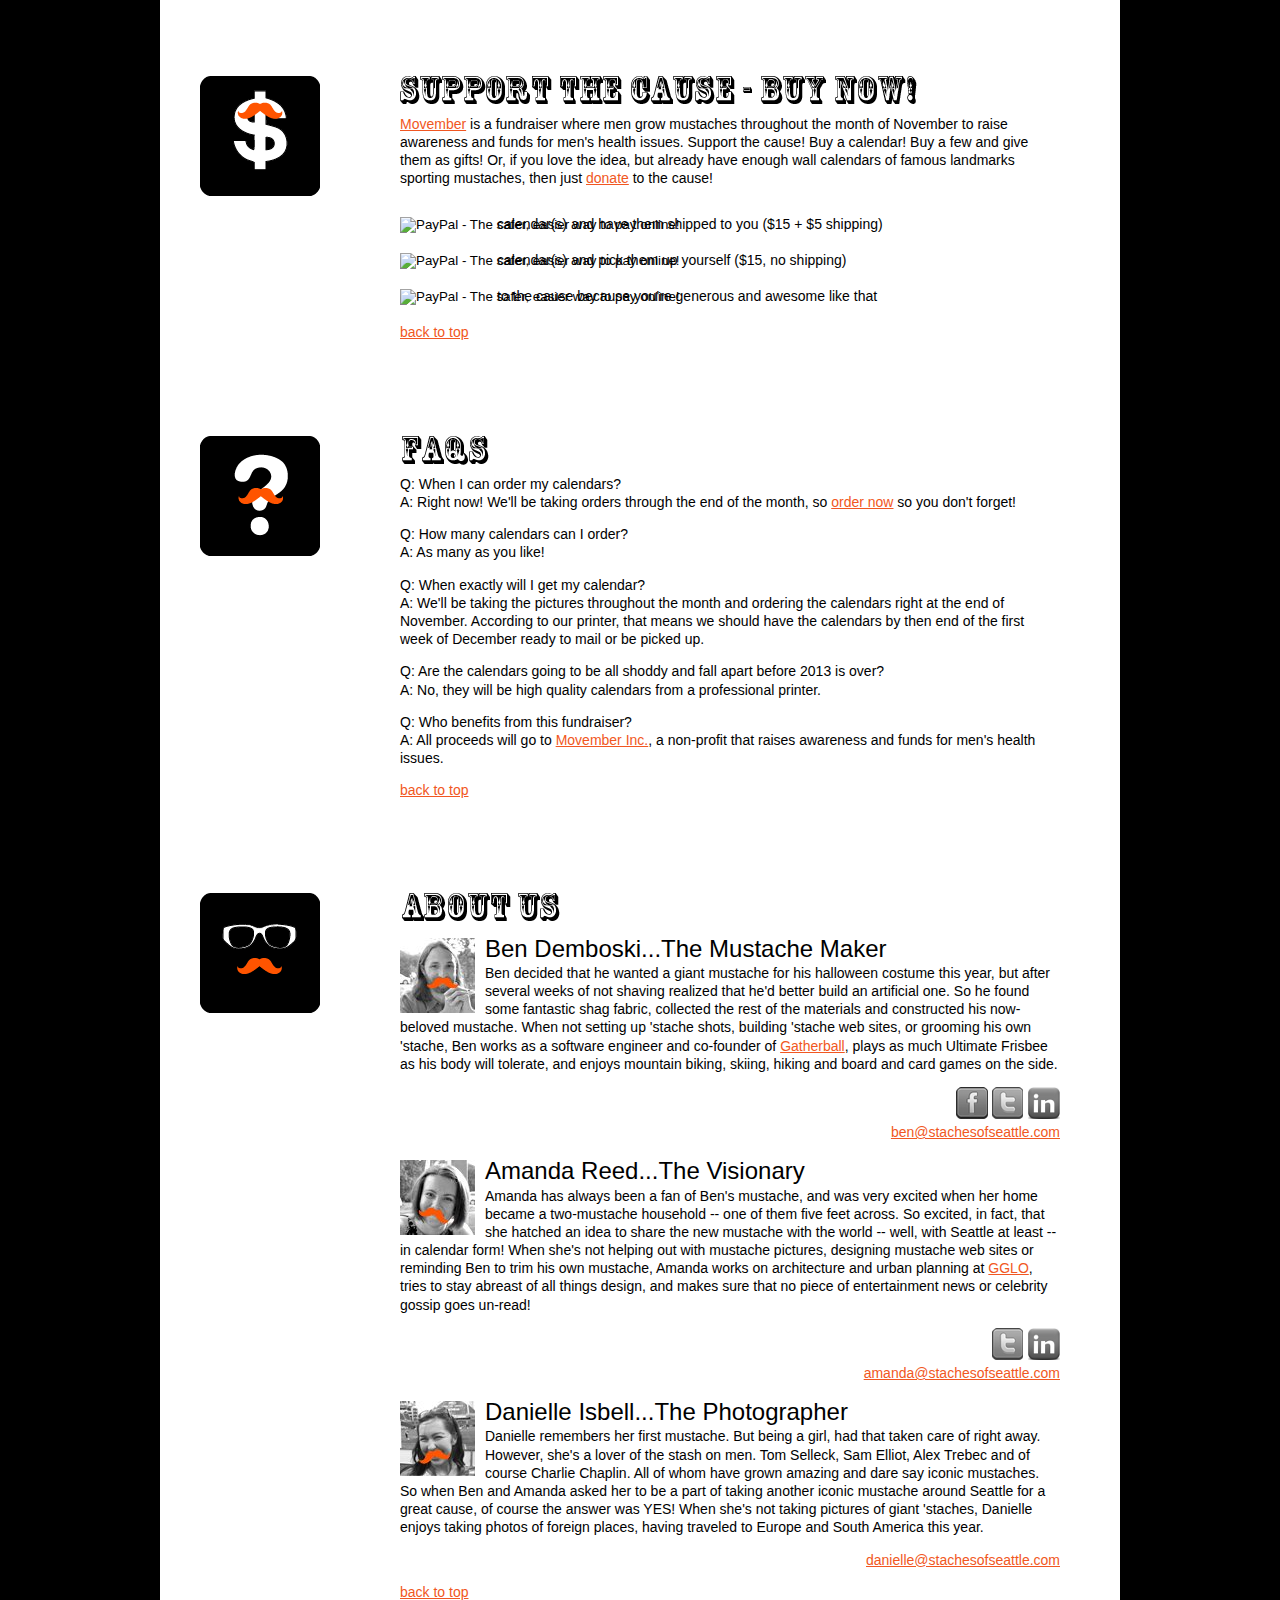
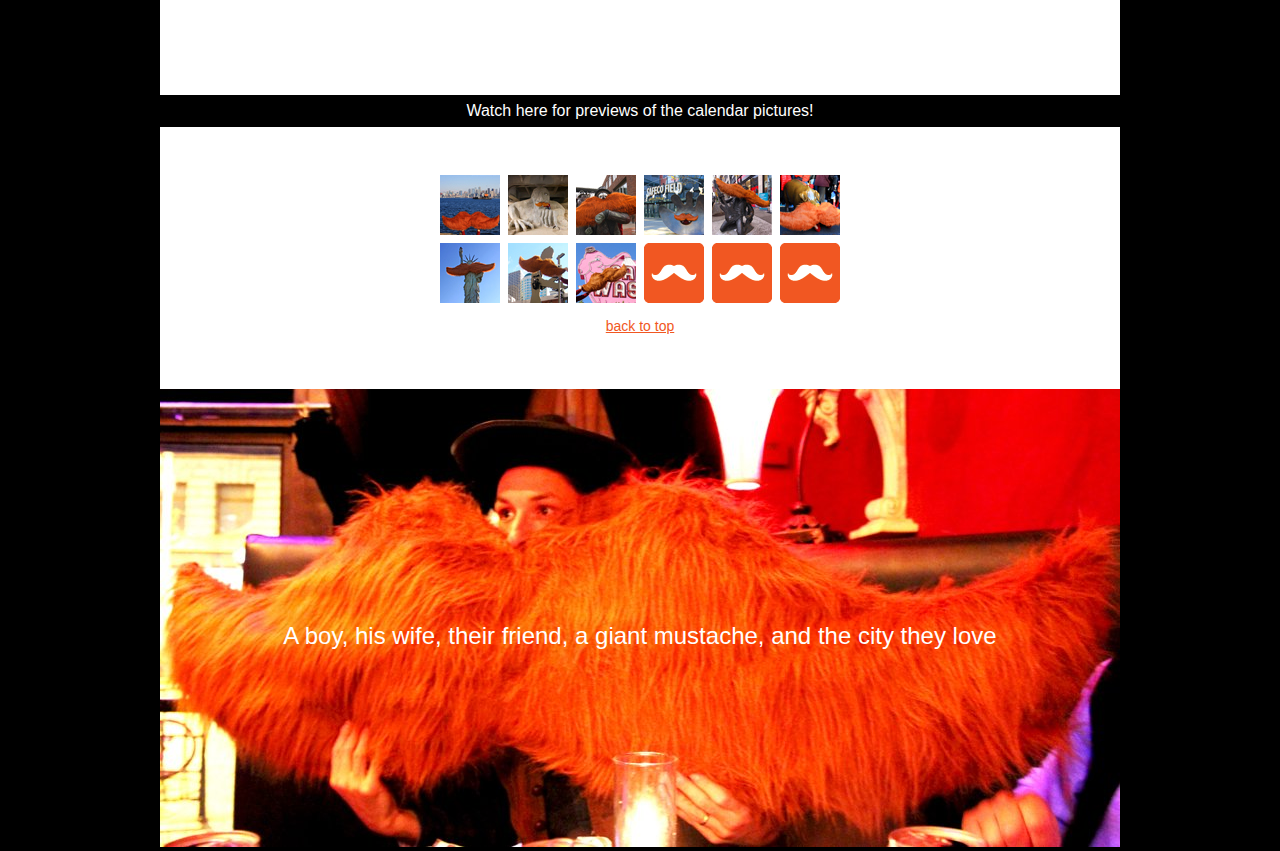
==== commit 0077d021: "More calendar pics!" ====
--- a/www/index.html
+++ b/www/index.html
@@ -277,7 +277,7 @@
               </a>
               <a href="img/calendar/safeco.jpg" target="_blank" class="ui-calendar-pic js-calendar-pic-set"
                  data-width="640" data-height="427">
-                <img width="60" height="60" src="img/calendar/safeco.jpg"/>
+                <img width="60" height="60" src="img/calendar/safeco_thumb.jpg"/>
               </a>
               <a href="img/calendar/jimi.jpg" target="_blank" class="ui-calendar-pic js-calendar-pic-set"
                  data-width="427" data-height="640">
@@ -285,12 +285,24 @@
               </a>
               <a href="img/calendar/pig.jpg" target="_blank" class="ui-calendar-pic js-calendar-pic-set"
                  data-width="640" data-height="495">
-                <img width="60" height="60" src="img/calendar/pig.jpg"/>
+                <img width="60" height="60" src="img/calendar/pig_thumb.jpg"/>
               </a>
             </div>
           </div>
           <div>
             <div class="ui-calendar-pic-row ui-clearfix js-calendar-bottom-row">
+              <a href="img/calendar/statueofliberty.jpg" target="_blank" class="ui-calendar-pic js-calendar-pic-set"
+                 data-width="640" data-height="427">
+                <img width="60" height="60" src="img/calendar/statueofliberty_thumb.jpg"/>
+              </a>
+              <a href="img/calendar/hammeringman.jpg" target="_blank" class="ui-calendar-pic js-calendar-pic-set"
+                 data-width="640" data-height="629">
+                <img width="60" height="60" src="img/calendar/hammeringman_thumb.jpg"/>
+              </a>
+              <a href="img/calendar/pinkelephant.jpg" target="_blank" class="ui-calendar-pic js-calendar-pic-set"
+                 data-width="640" data-height="544">
+                <img width="60" height="60" src="img/calendar/pinkelephant_thumb.jpg"/>
+              </a>
               <div class="ui-calendar-pic">
                 <img width="60" height="60" src="img/calendar_pic_placeholder.png"/>
               </div>
@@ -300,15 +312,6 @@
               <div class="ui-calendar-pic">
                 <img width="60" height="60" src="img/calendar_pic_placeholder.png"/>
               </div>
-              <div class="ui-calendar-pic">
-                <img width="60" height="60" src="img/calendar_pic_placeholder.png"/>
-              </div>
-              <div class="ui-calendar-pic">
-                <img width="60" height="60" src="img/calendar_pic_placeholder.png"/>
-              </div>
-              <div class="ui-calendar-pic">
-                <img width="60" height="60" src="img/calendar_pic_placeholder.png"/>
-              </div>
             </div>
           </div>
         </div>
@@ -346,6 +349,15 @@
             </div>
             <div class="item">
               <img class="ui-welcome-modal-carousel-image" width="414" height="320" src="img/calendar/pig.jpg"/>
+            </div>
+            <div class="item">
+              <img class="ui-welcome-modal-carousel-image" width="480" height="320" src="img/calendar/statueofliberty.jpg"/>
+            </div>
+            <div class="item">
+              <img class="ui-welcome-modal-carousel-image" width="326" height="320" src="img/calendar/hammeringman.jpg"/>
+            </div>
+            <div class="item">
+              <img class="ui-welcome-modal-carousel-image" width="376" height="320" src="img/calendar/pinkelephant.jpg"/>
             </div>
           </div>
           <a class="carousel-control left" href="#welcome-modal-carousel" data-slide="prev">&lsaquo;</a>
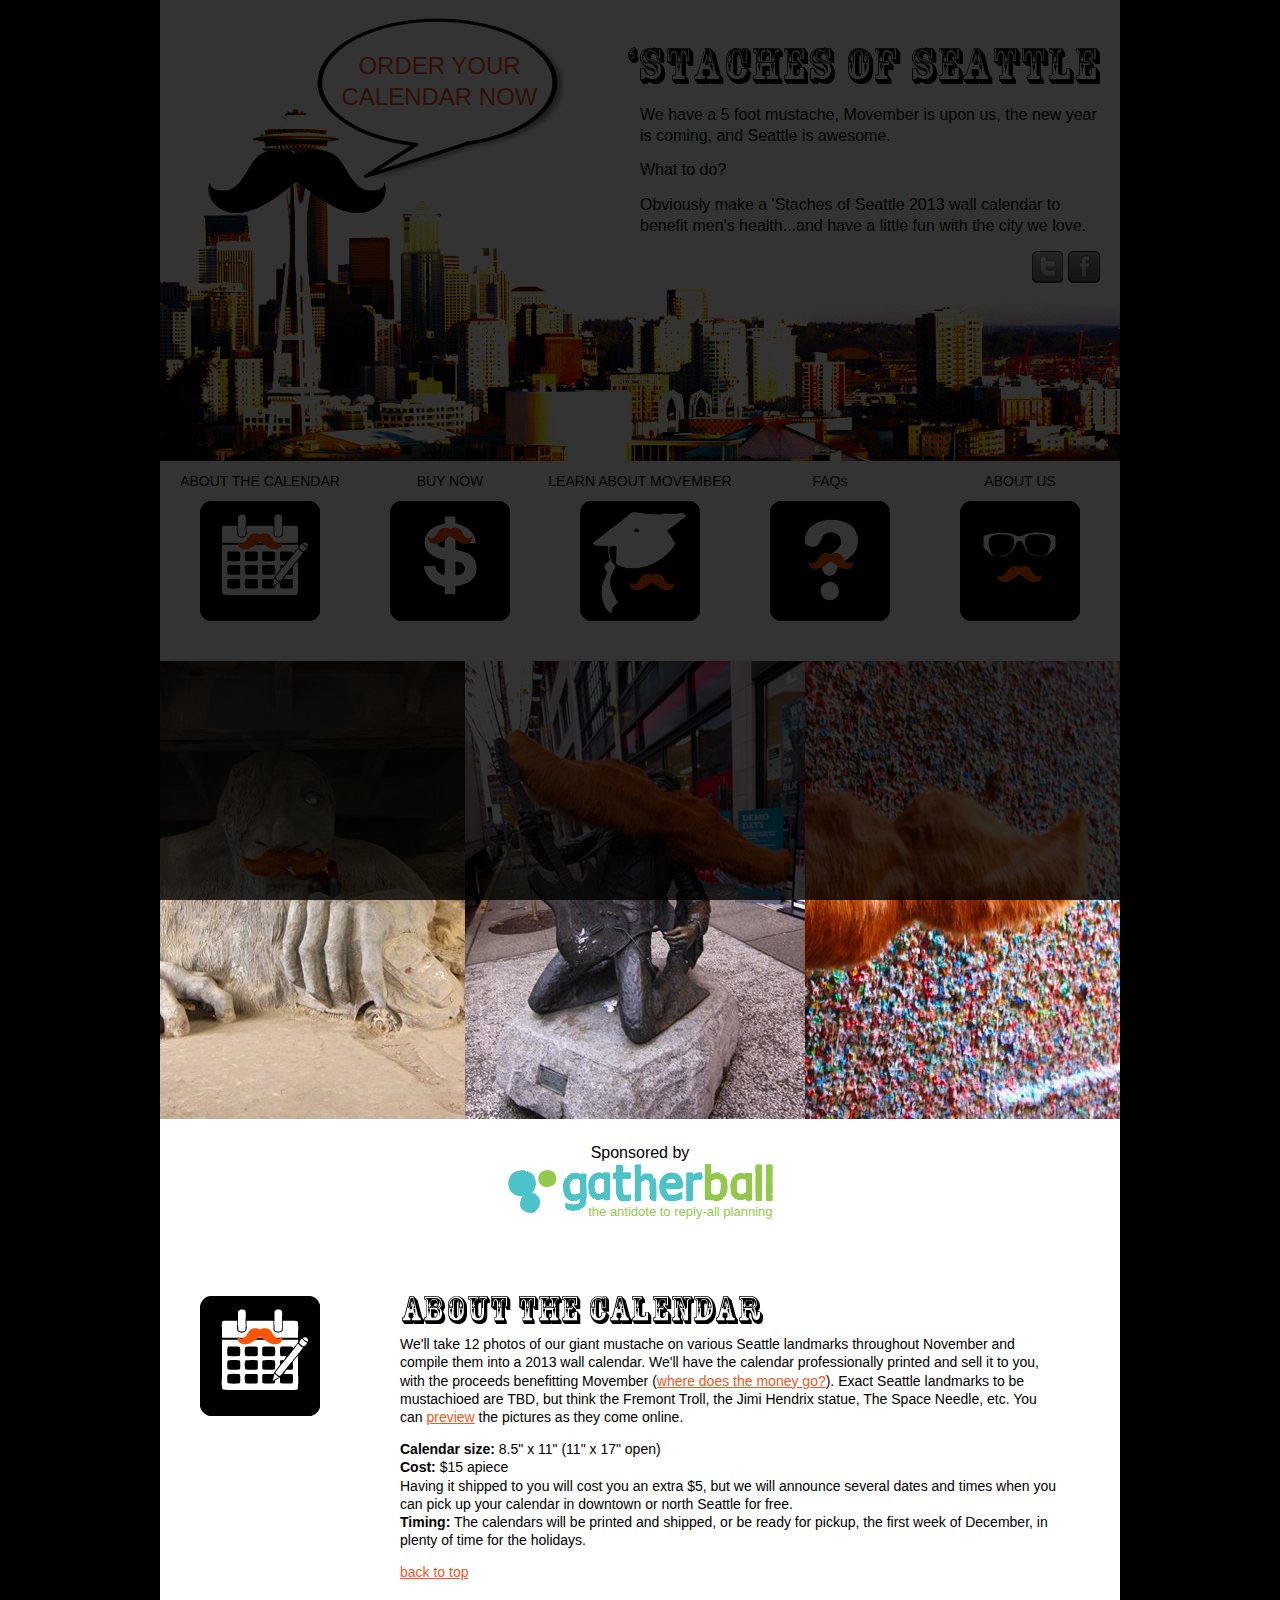
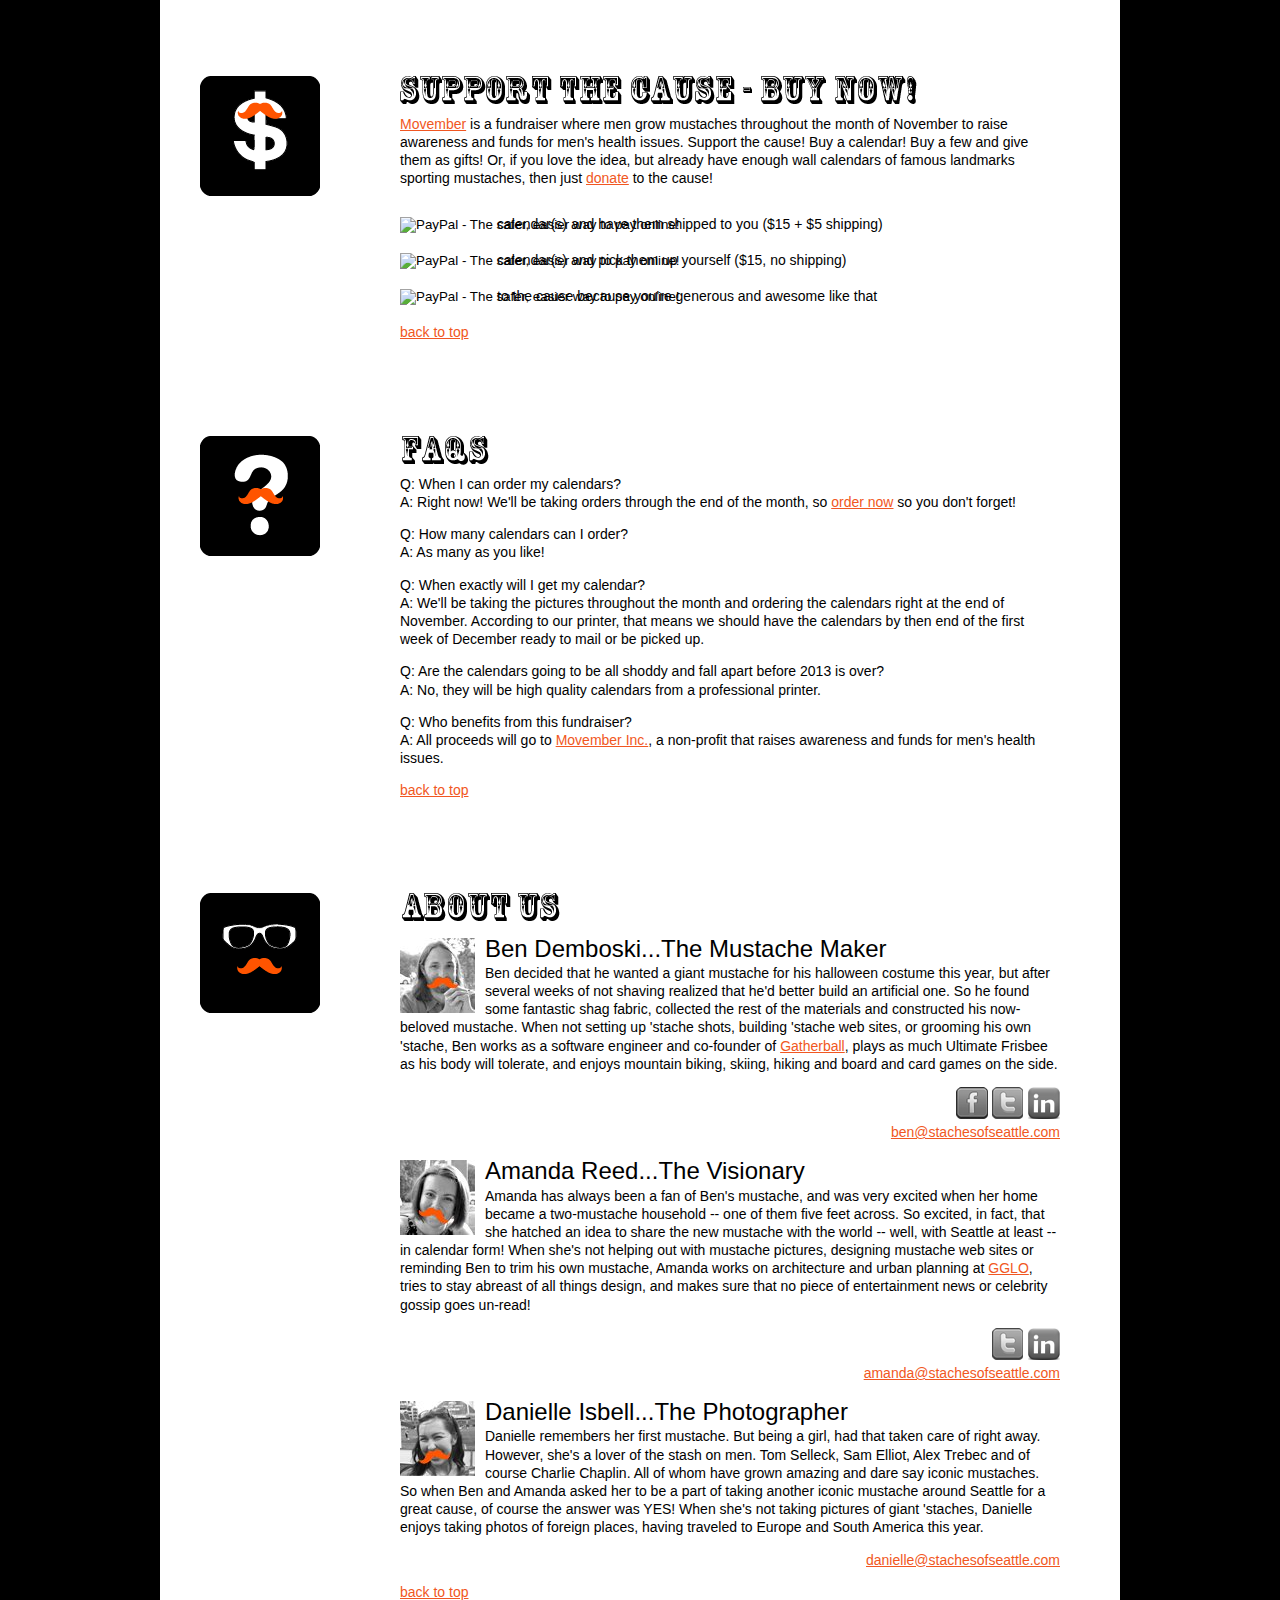
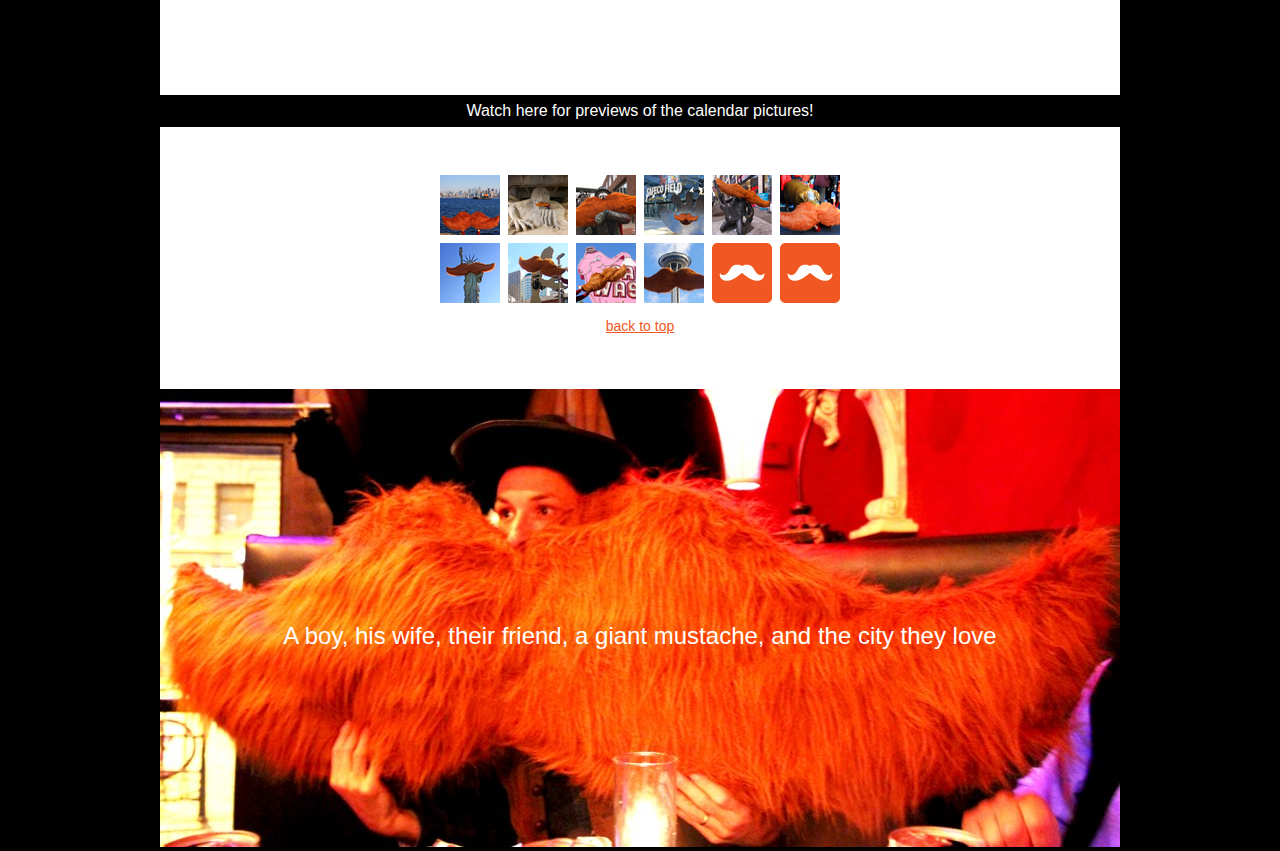
==== commit 5d3ee49e: "Add space needle" ====
--- a/www/index.html
+++ b/www/index.html
@@ -303,15 +303,16 @@
                  data-width="640" data-height="544">
                 <img width="60" height="60" src="img/calendar/pinkelephant_thumb.jpg"/>
               </a>
+              <a href="img/calendar/spaceneedle.jpg" target="_blank" class="ui-calendar-pic js-calendar-pic-set"
+                 data-width="640" data-height="681">
+                <img width="60" height="60" src="img/calendar/spaceneedle_thumb.jpg"/>
+              </a>
               <div class="ui-calendar-pic">
                 <img width="60" height="60" src="img/calendar_pic_placeholder.png"/>
               </div>
               <div class="ui-calendar-pic">
                 <img width="60" height="60" src="img/calendar_pic_placeholder.png"/>
               </div>
-              <div class="ui-calendar-pic">
-                <img width="60" height="60" src="img/calendar_pic_placeholder.png"/>
-              </div>
             </div>
           </div>
         </div>
@@ -358,6 +359,9 @@
             </div>
             <div class="item">
               <img class="ui-welcome-modal-carousel-image" width="376" height="320" src="img/calendar/pinkelephant.jpg"/>
+            </div>
+            <div class="item">
+              <img class="ui-welcome-modal-carousel-image" width="301" height="320" src="img/calendar/spaceneedle.jpg"/>
             </div>
           </div>
           <a class="carousel-control left" href="#welcome-modal-carousel" data-slide="prev">&lsaquo;</a>
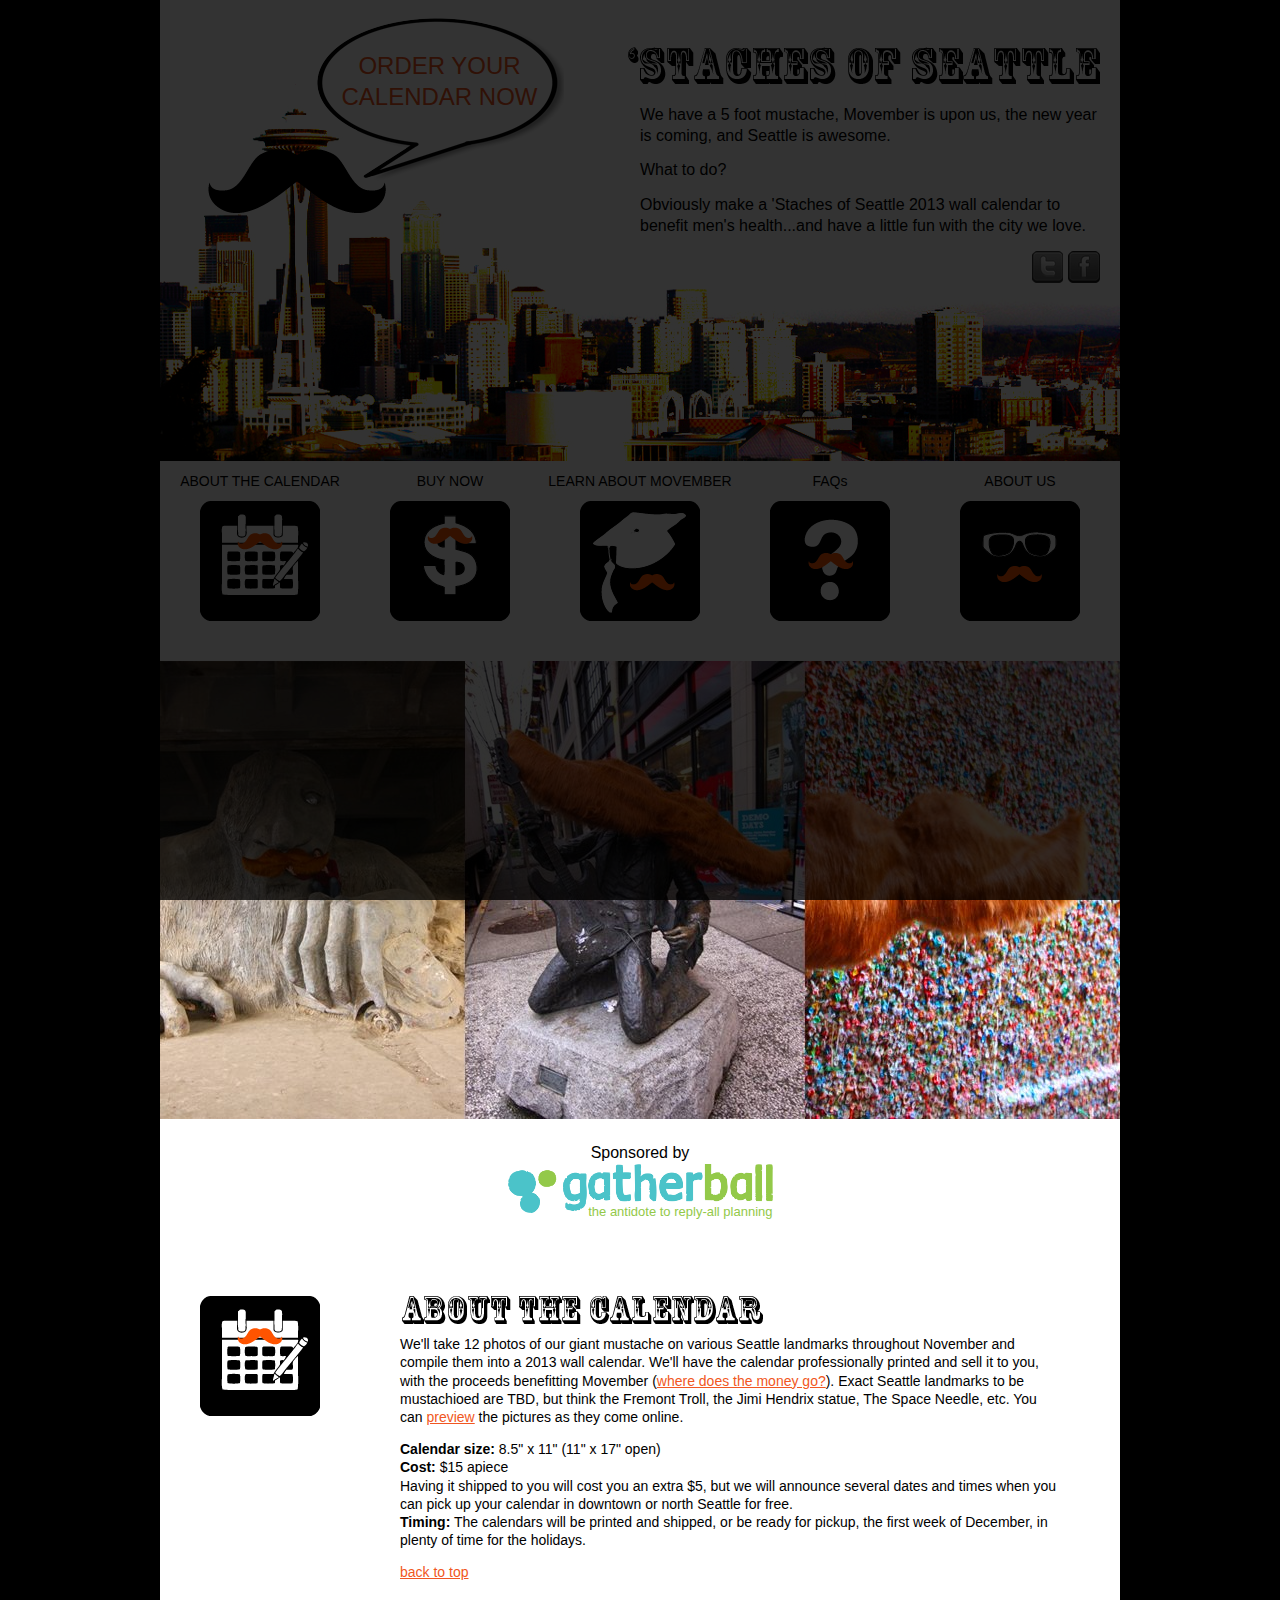
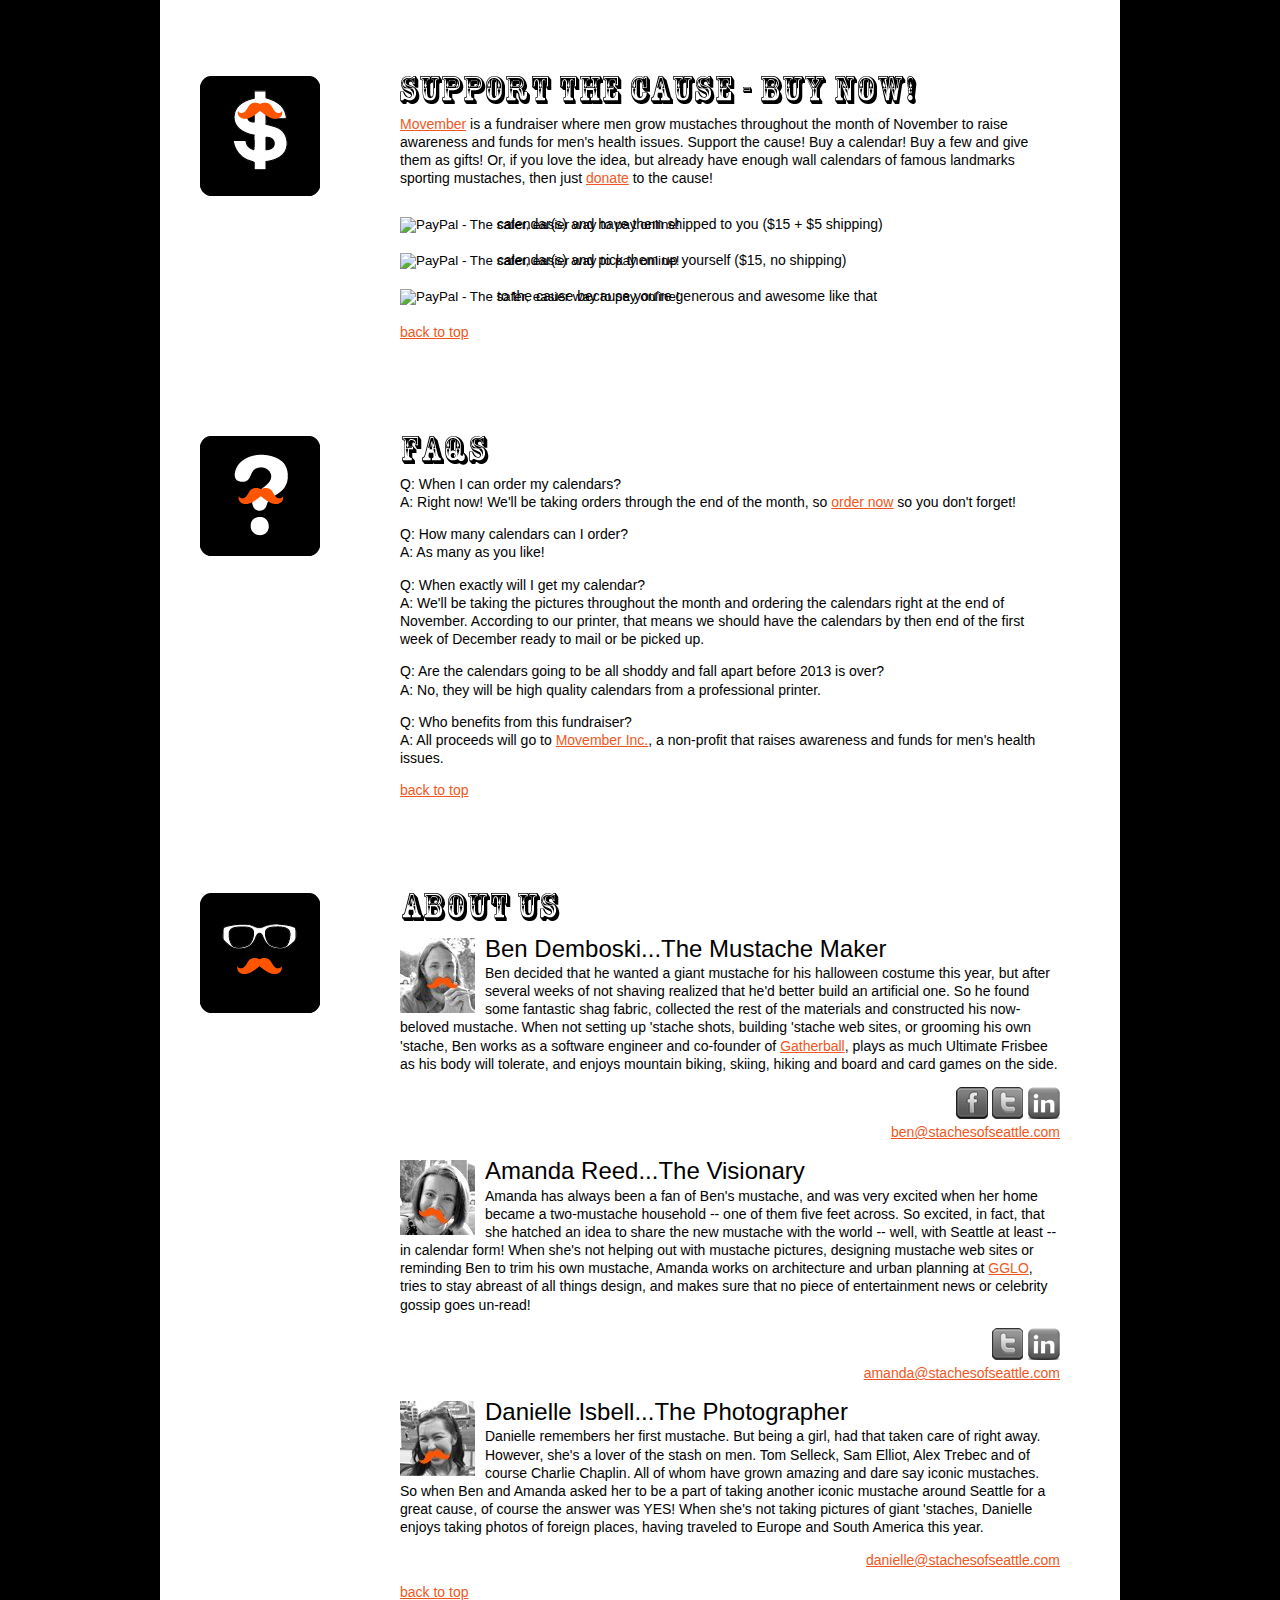
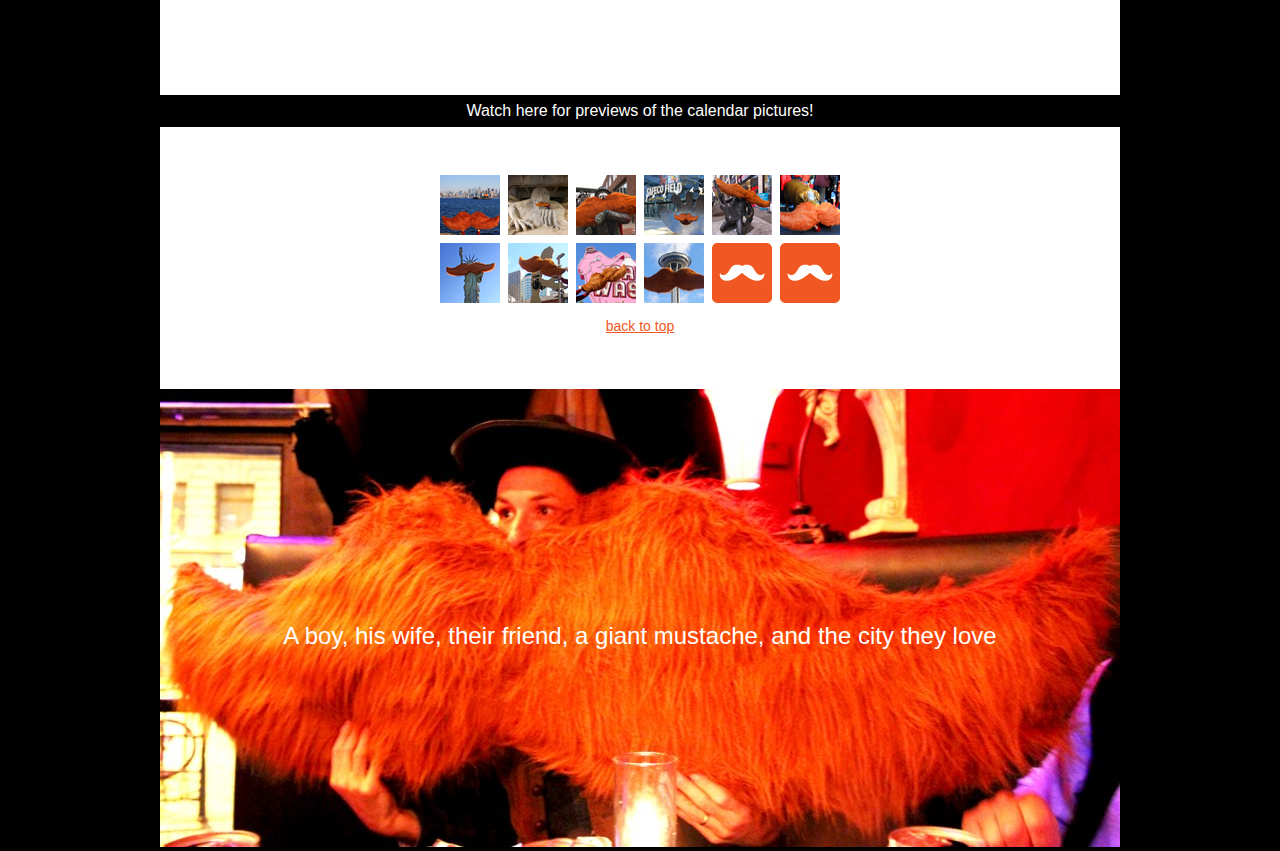
==== commit e41a3c88: "Fix typo, give modal actions a white background so they are more visible" ====
--- a/www/index.html
+++ b/www/index.html
@@ -9,13 +9,13 @@
     <meta property="og:url" content="http://www.stachesofseattle.com"/>
     <meta property="og:image" content="http://www.stachesofseattle.com.s3-website-us-east-1.amazonaws.com/img/big_mustache.png"/>
     <meta property="og:site_name" content="'Staches of Seattle"/>
-    <meta property="og:description" content="'Staches of Seattle is a Movember-related fundraiser. I will be taking 12 pictures of Seattle landmarks sporting a giant mustache that I made, and printing and selling 2013 wall calendars with the proceeds benefitting Movember."/>
+    <meta property="og:description" content="'Staches of Seattle is a Movember-related fundraiser. I will be taking 12 pictures of Seattle landmarks sporting a giant mustache that I made, and printing and selling 2013 wall calendars with the proceeds benefiting Movember."/>
 
     <title>'Staches of Seattle</title>
     <link rel="shortcut icon" href="img/favicon.ico"/>
 
     <link rel="stylesheet" href="css/bootstrap.min.css?q=2012103001"></link>
-    <link rel="stylesheet" href="css/all.css?q=2012110901"></link>
+    <link rel="stylesheet" href="css/all.css?q=2012112901"></link>
   </head>
   <body>
     <div class="ui-container">
--- a/www/css/all.css
+++ b/www/css/all.css
@@ -120,7 +120,7 @@
   padding-left: 480px;
   padding-right: 20px;
   height: 421px;
-  background: url('../img/header_bg.jpg?2007e7158373e40d093380f6214bed23');
+  background: url('../img/header_bg.jpg?e0846ea84261ca2949bd1ae0e7e8ab90');
 }
 
 .ui-home-header-speech-bubble {
@@ -130,7 +130,7 @@
   width: 259px;
   height: 134px;
   padding: 40px 5px 0 0;
-  background: url('../img/speechbubble.png?c618b3eb5a8ee463d398d3927a1b1ad3');
+  background: url('../img/speechbubble.png?2b295384584fb0594403c6892d779f3f');
   z-index: 1;
   text-align: center;
   font-size: 24px;
@@ -185,10 +185,10 @@
   width: 120px;
   height: 120px;
   line-height: 0;
-  background: url('../img/icon_calendar.png?d5e6daab54958de74f35732287a09af1');
+  background: url('../img/icon_calendar.png?79db80f1e0b5d912722f2475535b8704');
 }
 .ui-home-tab-calendar:hover {
-  background: url('../img/icon_calendar_hover.png?7435bc5c2d2bcf08131f019843d1c07a');
+  background: url('../img/icon_calendar_hover.png?584205d59539c231f6570bea07ebb32b');
 }
 
 .ui-home-tab-support {
@@ -196,10 +196,10 @@
   width: 120px;
   height: 120px;
   line-height: 0;
-  background: url('../img/icon_money.png?ba46b54a463c202a6331869bd50a8c75');
+  background: url('../img/icon_money.png?05b934720fc33f5535cc861eaf9b4a80');
 }
 .ui-home-tab-support:hover {
-  background: url('../img/icon_money_hover.png?cc00b6fb574e61d721d32411552e8c8d');
+  background: url('../img/icon_money_hover.png?9680c7104fa9c3301d058b79031bc59d');
 }
 
 .ui-home-tab-learn {
@@ -207,10 +207,10 @@
   width: 120px;
   height: 120px;
   line-height: 0;
-  background: url('../img/icon_learn.png?96633b0e311084ec65a30fe75fd0393f');
+  background: url('../img/icon_learn.png?9d67d904d515a994628e5f34cc2f76c1');
 }
 .ui-home-tab-learn:hover {
-  background: url('../img/icon_learn_hover.png?8d702da07b269d2366ba7fd06ade0022');
+  background: url('../img/icon_learn_hover.png?3f977598893270aa094d1e16bd65113b');
 }
 
 .ui-home-tab-info {
@@ -218,10 +218,10 @@
   width: 120px;
   height: 120px;
   line-height: 0;
-  background: url('../img/icon_info.png?8b6c5809d5caa8a37180ec8603fc5969');
+  background: url('../img/icon_info.png?4e879bb655df0918d222336847641443');
 }
 .ui-home-tab-info:hover {
-  background: url('../img/icon_info_hover.png?862a6c25a49d24e989eb129410813117');
+  background: url('../img/icon_info_hover.png?8e4eebecd7dd8b27e0987ce5dc65146e');
 }
 
 .ui-home-tab-about {
@@ -229,10 +229,10 @@
   width: 120px;
   height: 120px;
   line-height: 0;
-  background: url('../img/icon_about.png?a5e365e4378ddfefd6eac9b020482b44');
+  background: url('../img/icon_about.png?2be950ab45b717016c1a246042a0979e');
 }
 .ui-home-tab-about:hover {
-  background: url('../img/icon_about_hover.png?7c03bd556decb9bd6f7da91ea2b0090c');
+  background: url('../img/icon_about_hover.png?90711688f768c551361950920df0a96e');
 }
 
 .ui-home-banner-container {
@@ -414,7 +414,7 @@
   right: 0;
   top: 0;
   bottom: 0;
-  background: url('../img/popup_calendar.jpg?8db49f717ad6ec1fa4482dfe87fa8e88') no-repeat top center;
+  background: url('../img/popup_calendar.jpg?efc993c923bd8c8bdcd2aab60a31e330') no-repeat top center;
   filter: progid:DXImageTransform.Microsoft.Alpha(Opacity=40);
   opacity: 0.4;
   z-index: -1;
@@ -426,6 +426,7 @@
 
 .ui-welcome-modal-actions-container {
   margin-top: 10px;
+  background: white;
 }
 
 .ui-welcome-modal-action {
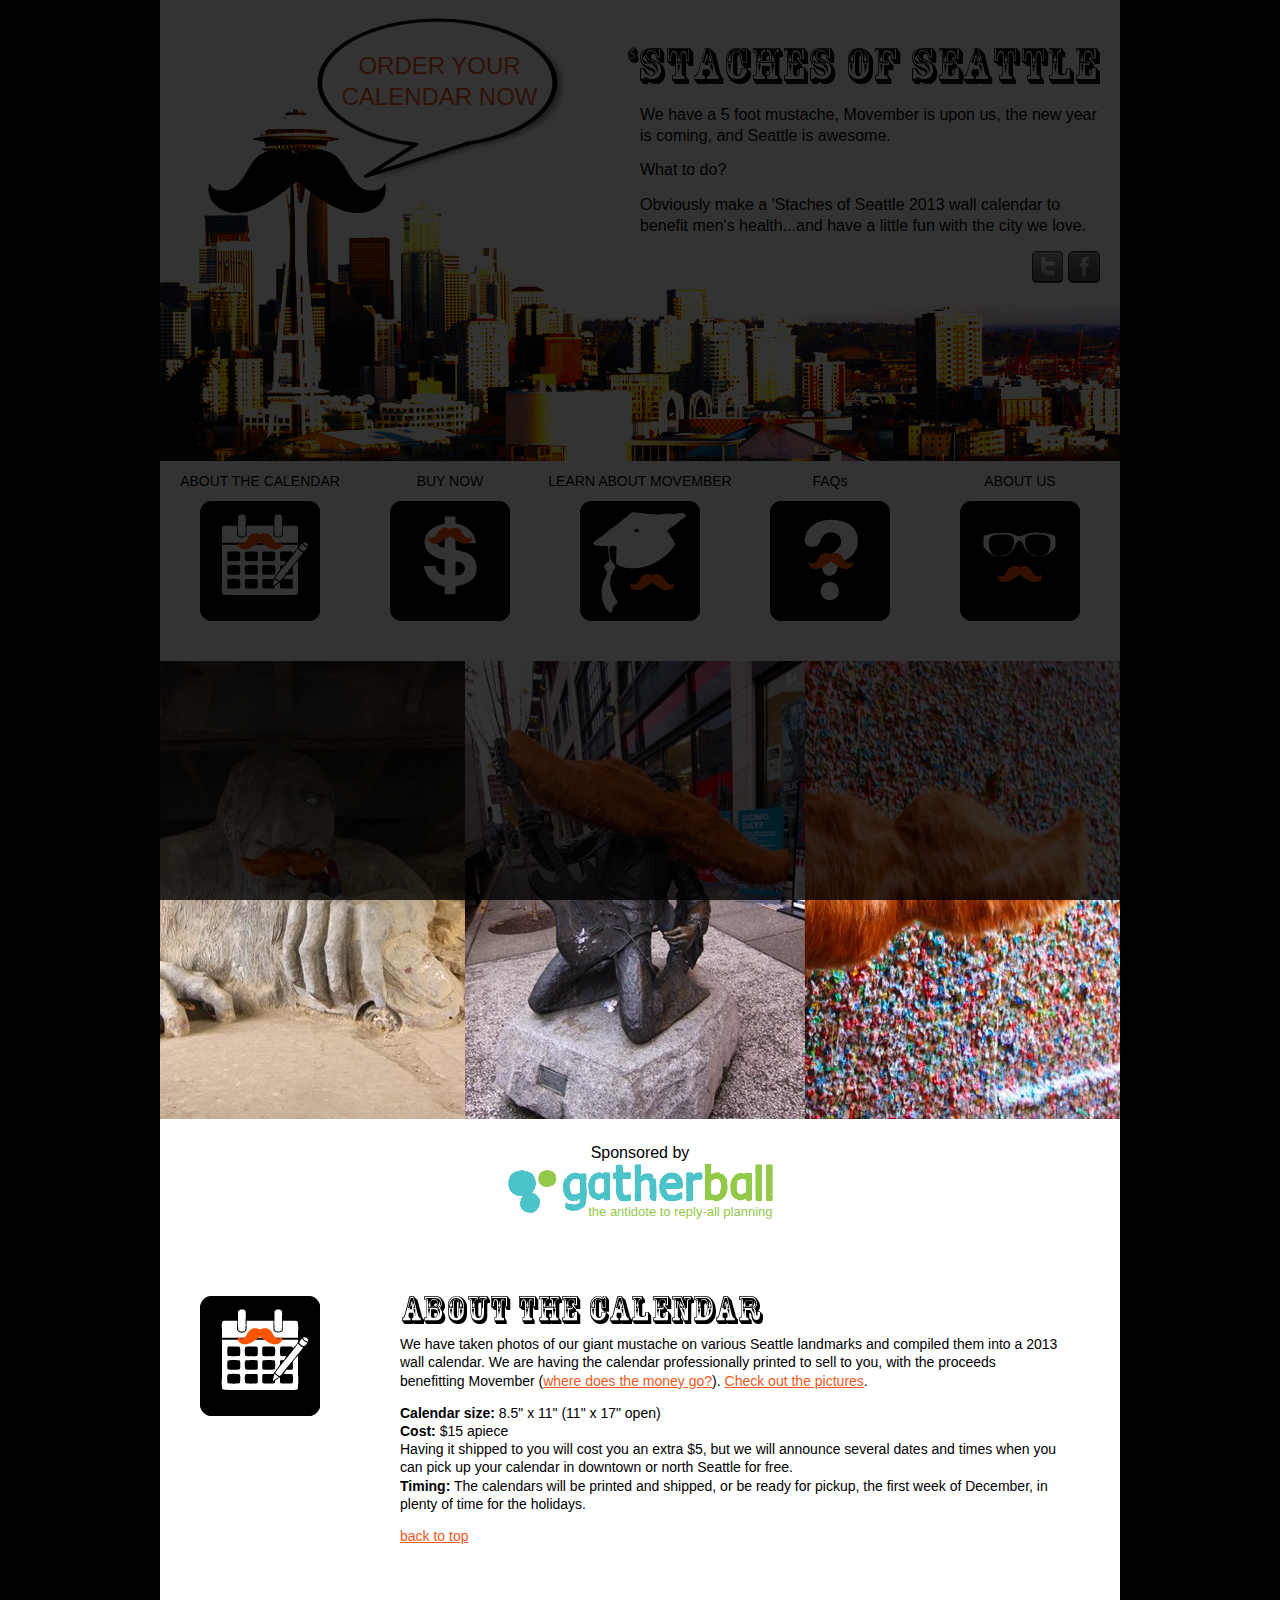
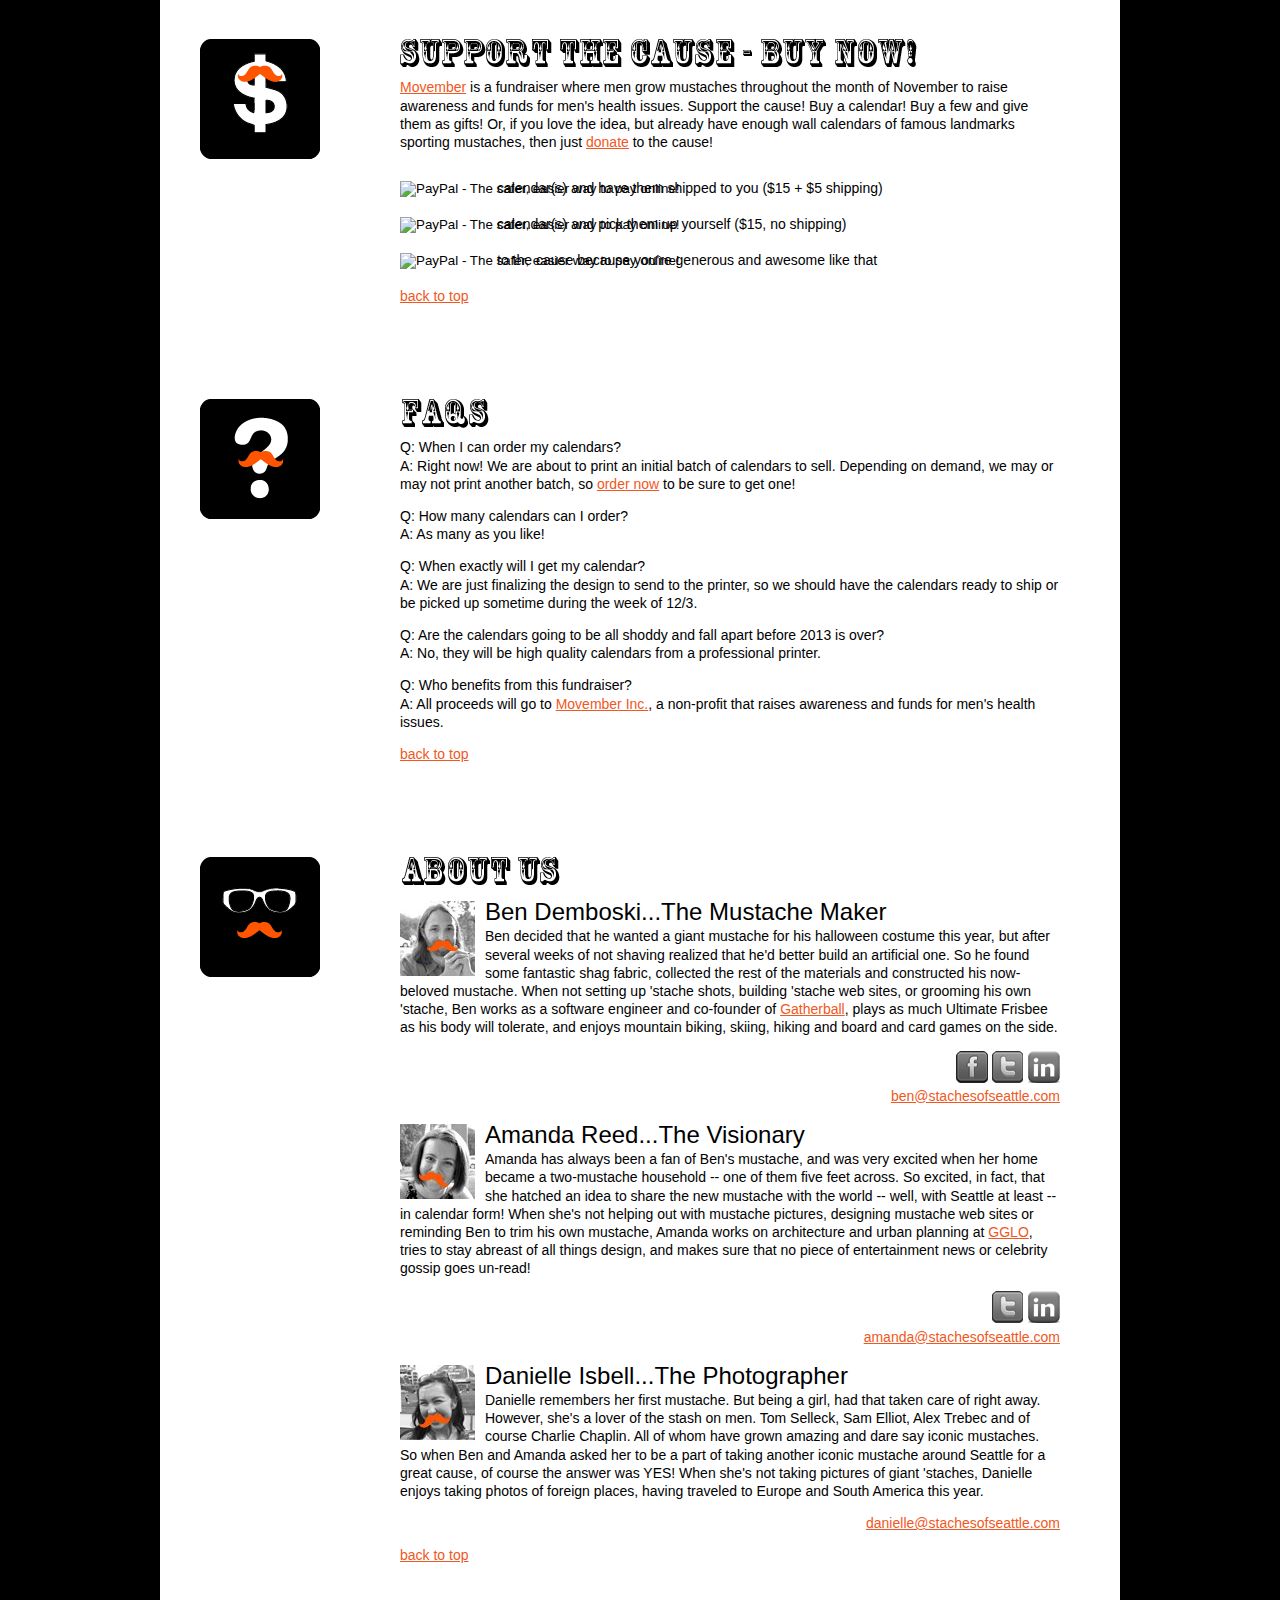
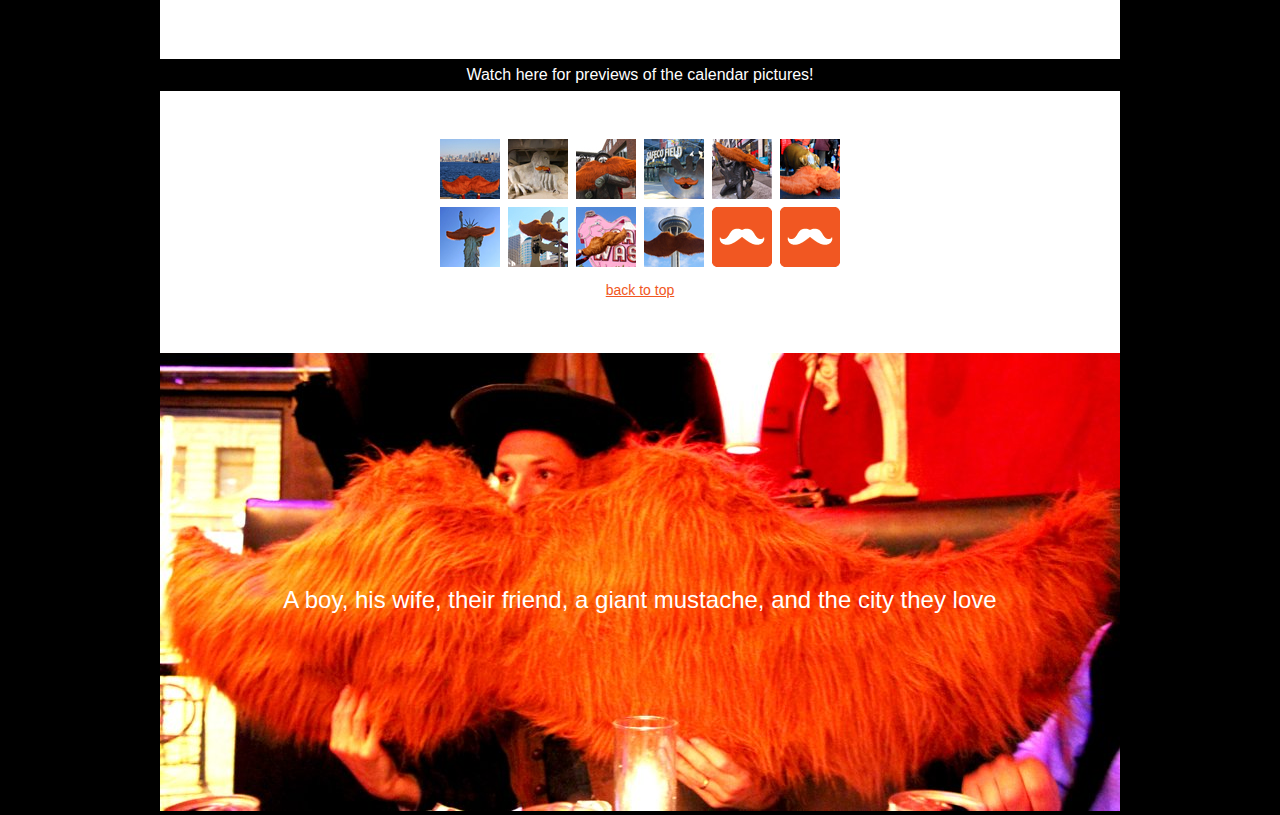
==== commit c7c7b194: "Update copy" ====
--- a/www/index.html
+++ b/www/index.html
@@ -89,13 +89,11 @@
             <img width="367" height="43" src="img/heading_calendar.png" class="ui-home-heading"
                  alt="ABOUT THE CALENDAR"/>
             <p>
-              We'll take 12 photos of our giant mustache on various Seattle landmarks throughout
-              November and compile them into a 2013 wall calendar. We'll have the calendar
-              professionally printed and sell it to you, with the proceeds benefitting Movember
-              (<a href="#" class="js-cost-breakdown">where does the money go?</a>). Exact
-              Seattle landmarks to be mustachioed are TBD, but think the Fremont Troll, the Jimi
-              Hendrix statue, The Space Needle, etc. You can
-              <a href="#preview" class="js-page-nav">preview</a> the pictures as they come online.
+              We have taken photos of our giant mustache on various Seattle landmarks
+              and compiled them into a 2013 wall calendar. We are having the calendar
+              professionally printed to sell to you, with the proceeds benefitting Movember
+              (<a href="#" class="js-cost-breakdown">where does the money go?</a>).
+              <a href="#preview" class="js-page-nav">Check out the pictures</a>.
             </p>
             <p>
               <b>Calendar size:</b> 8.5" x 11" (11" x 17" open)<br/>
@@ -163,8 +161,9 @@
                  alt="FAQs" class="ui-home-heading"/>
             <p>
               Q: When I can order my calendars?<br/>
-              A: Right now! We'll be taking orders through the end of the month, so
-                 <a href="#support" class="js-page-nav">order now</a> so you don't forget!
+              A: Right now! We are about to print an initial batch of calendars to sell. Depending
+                 on demand, we may or may not print another batch, so
+                 <a href="#support" class="js-page-nav">order now</a> to be sure to get one!
             </p>
             <p>
               Q: How many calendars can I order?<br/>
@@ -172,10 +171,8 @@
             </p>
             <p>
               Q: When exactly will I get my calendar?<br/>
-              A: We'll be taking the pictures throughout the month and ordering the calendars
-                 right at the end of November. According to our printer, that means we should
-                 have the calendars by then end of the first week of December ready to mail
-                 or be picked up.
+              A: We are just finalizing the design to send to the printer, so we should have
+                 the calendars ready to ship or be picked up sometime during the week of 12/3.
             </p>
             <p>
               Q: Are the calendars going to be all shoddy and fall apart before 2013 is over?<br/>
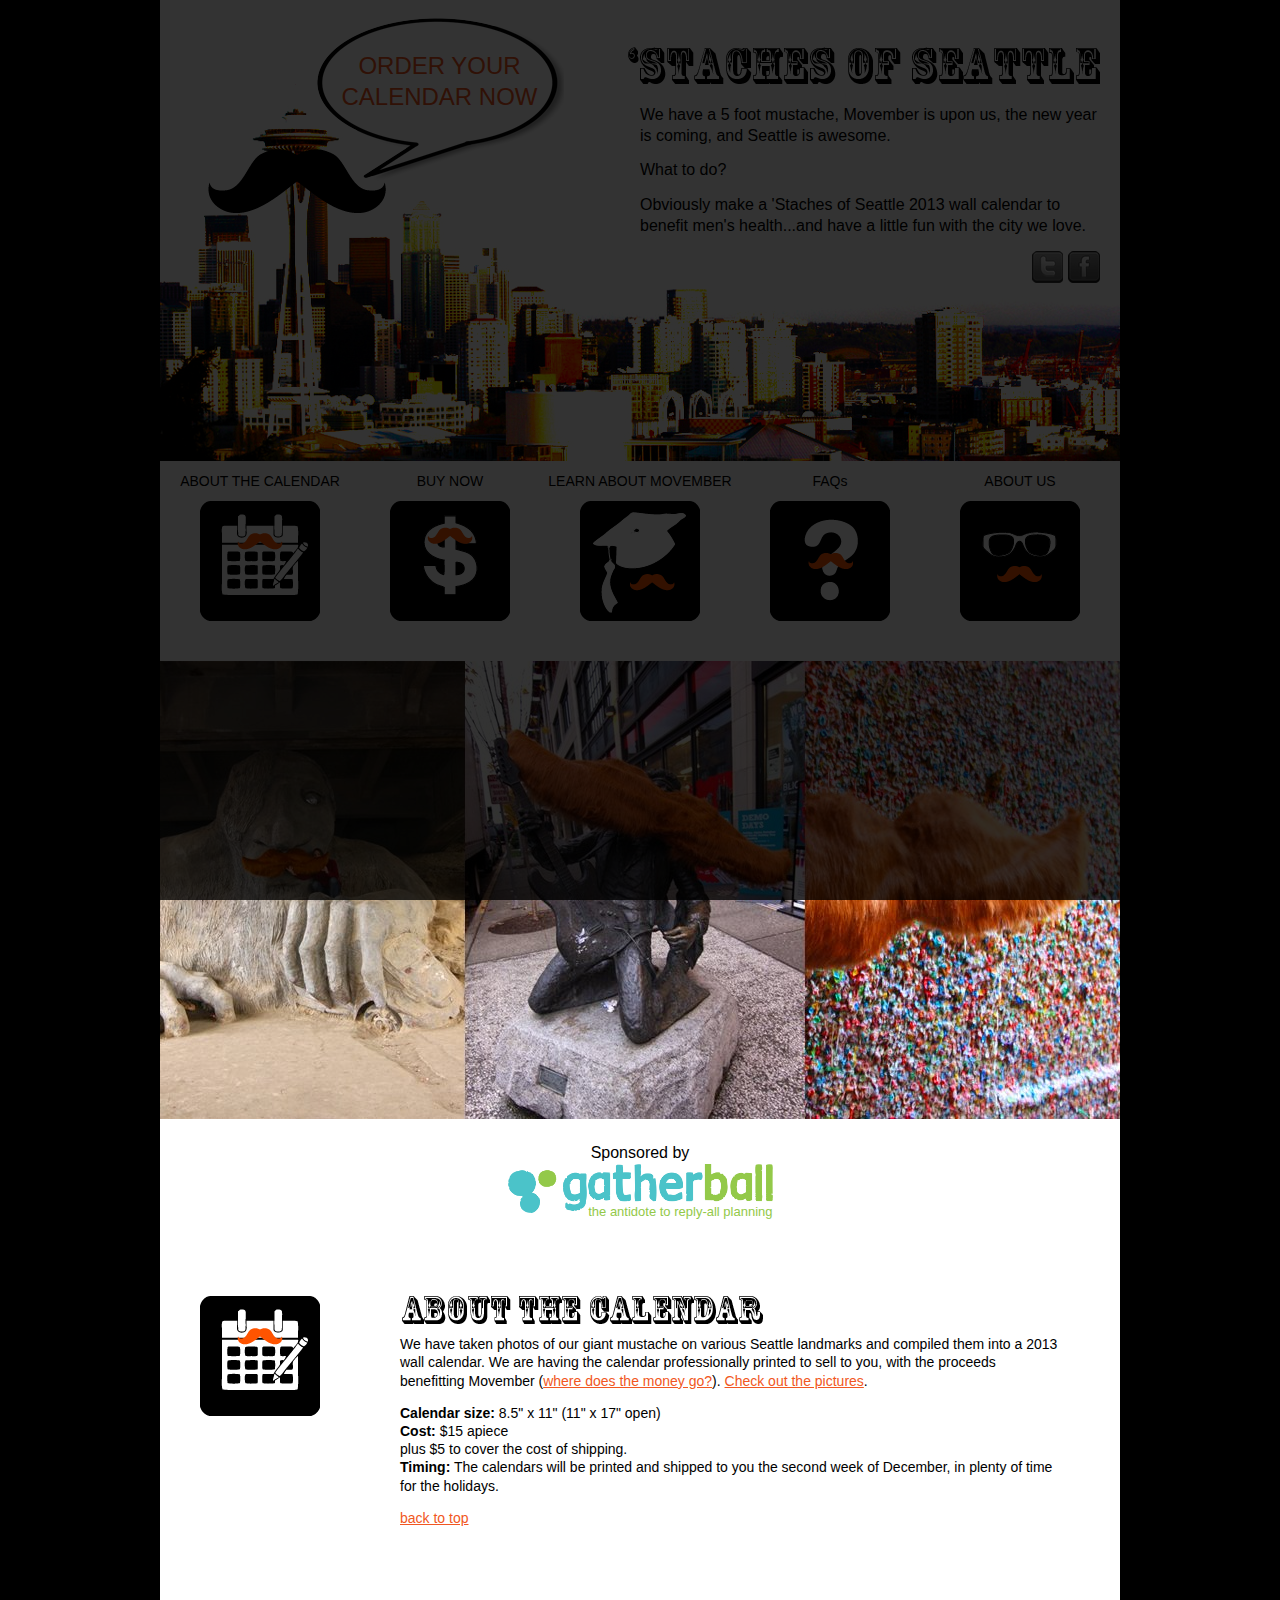
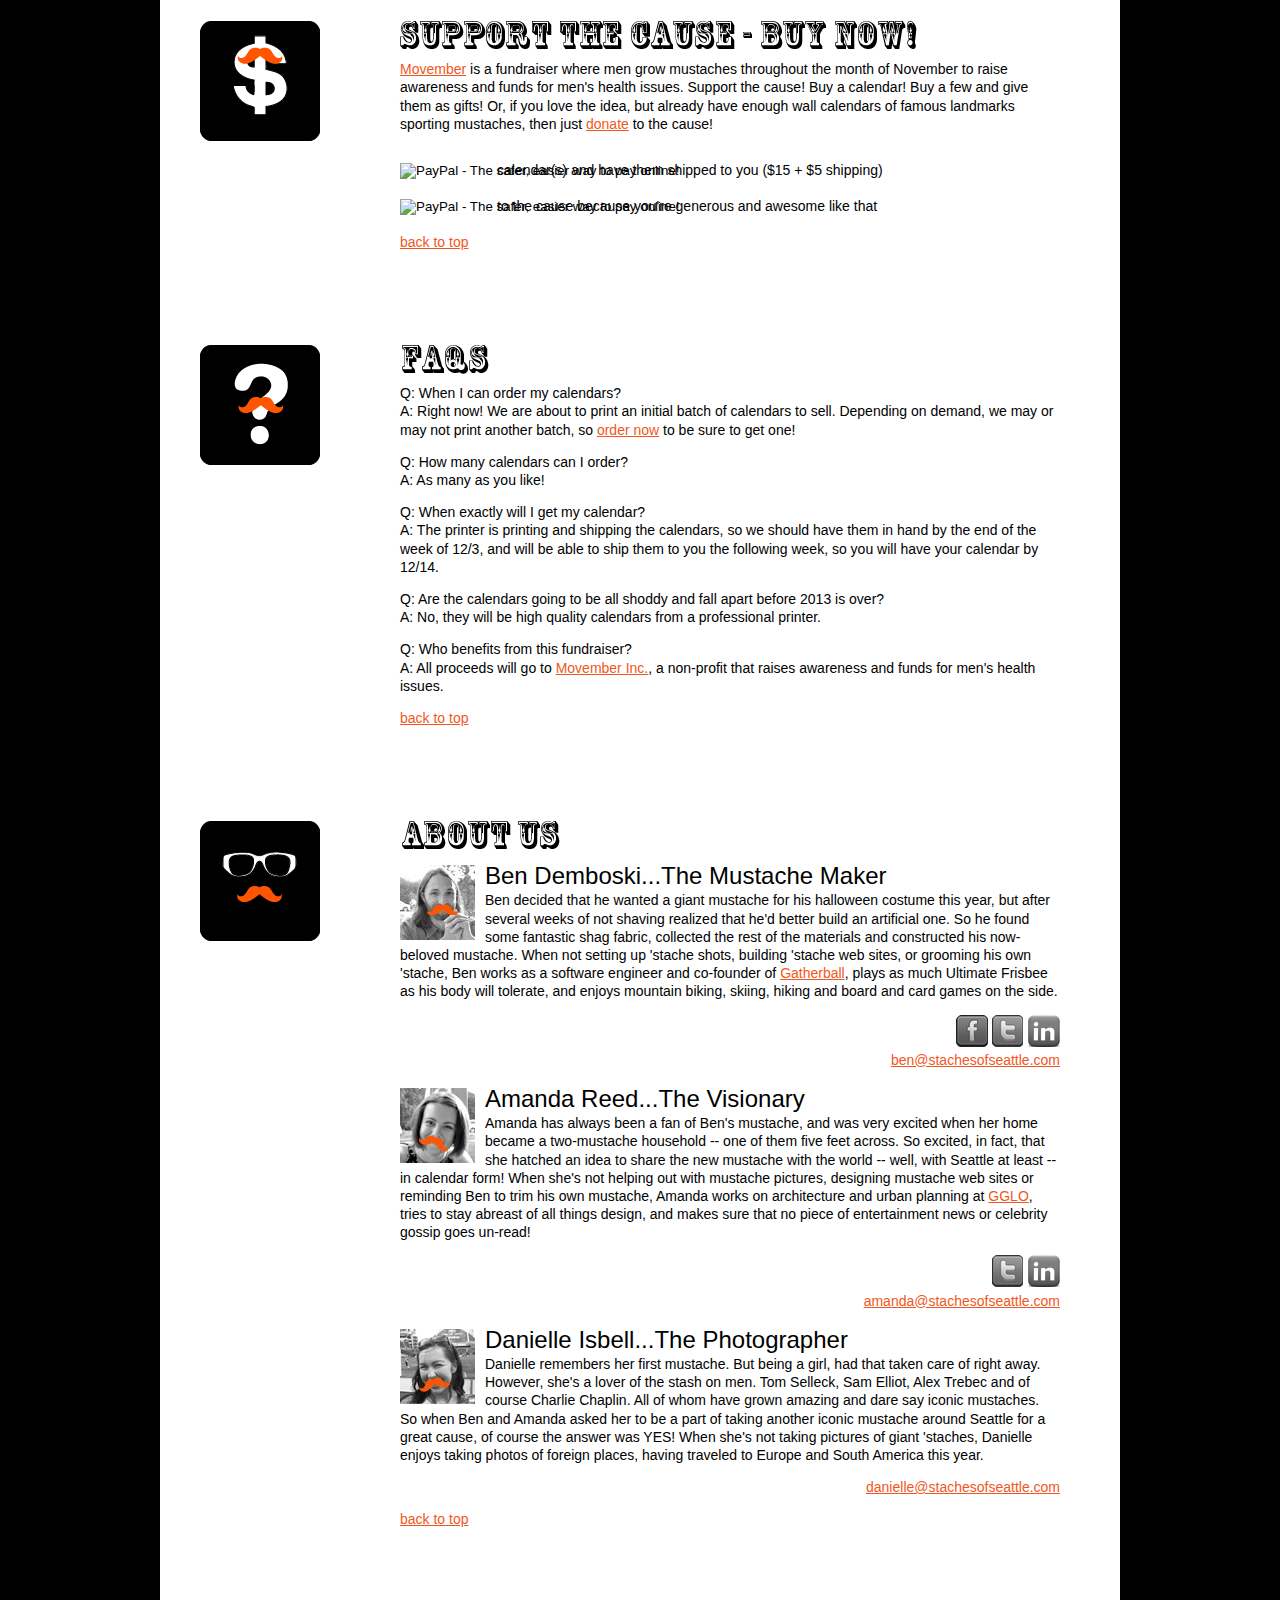
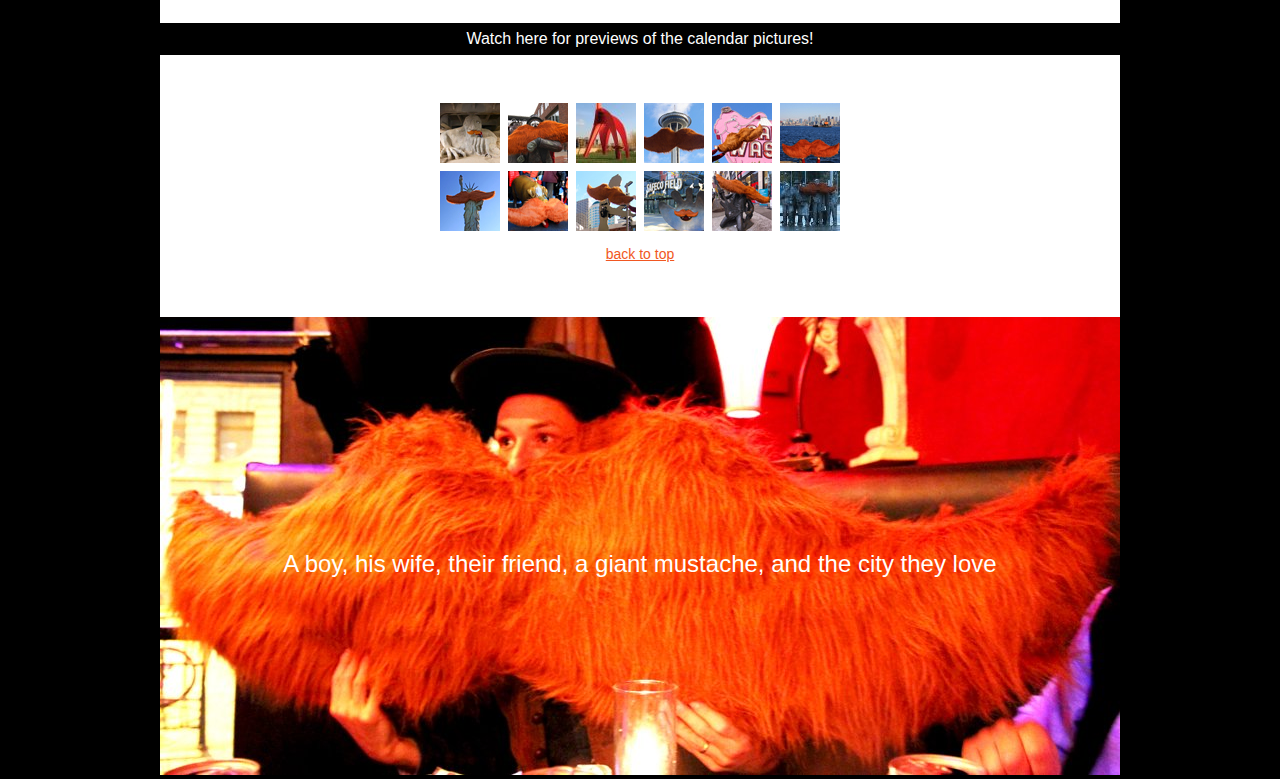
==== commit 123a3965: "Final images" ====
--- a/www/index.html
+++ b/www/index.html
@@ -97,11 +97,9 @@
             </p>
             <p>
               <b>Calendar size:</b> 8.5" x 11" (11" x 17" open)<br/>
-              <b>Cost:</b> $15 apiece<br/> Having it shipped to you will cost you an extra $5,
-              but we will announce several dates and times when you can pick up your calendar
-              in downtown or north Seattle for free.<br/>
-              <b>Timing:</b> The calendars will be printed and shipped, or be ready for pickup,
-              the first week of December, in plenty of time for the holidays.
+              <b>Cost:</b> $15 apiece<br/> plus $5 to cover the cost of shipping.<br/>
+              <b>Timing:</b> The calendars will be printed and shipped to you the second week of
+              December, in plenty of time for the holidays.
             </p>
             <p><a href="#" class="js-scroll-top">back to top</a></p>
           </div>
@@ -136,15 +134,6 @@
             <div class="ui-buy-button-container">
               <form class="ui-buy-button" action="https://www.paypal.com/cgi-bin/webscr" method="post" target="_blank">
                 <input type="hidden" name="cmd" value="_s-xclick">
-                <input type="hidden" name="hosted_button_id" value="FGLJASVK7QABW">
-                <input type="image" src="/img/buy_button.png" border="0" name="submit" alt="PayPal - The safer, easier way to pay online!">
-                <img alt="" border="0" src="https://www.paypalobjects.com/en_US/i/scr/pixel.gif" width="1" height="1">
-              </form>
-              calendar(s) and pick them up yourself ($15, no shipping)
-            </div>
-            <div class="ui-buy-button-container">
-              <form class="ui-buy-button" action="https://www.paypal.com/cgi-bin/webscr" method="post" target="_blank">
-                <input type="hidden" name="cmd" value="_s-xclick">
                 <input type="hidden" name="hosted_button_id" value="DP3GNMXALDCN2">
                 <input type="image" src="/img/donate_button.png" border="0" name="submit" alt="PayPal - The safer, easier way to pay online!">
                 <img alt="" border="0" src="https://www.paypalobjects.com/en_US/i/scr/pixel.gif" width="1" height="1">
@@ -171,8 +160,9 @@
             </p>
             <p>
               Q: When exactly will I get my calendar?<br/>
-              A: We are just finalizing the design to send to the printer, so we should have
-                 the calendars ready to ship or be picked up sometime during the week of 12/3.
+              A: The printer is printing and shipping the calendars, so we should have them in hand
+                 by the end of the week of 12/3, and will be able to ship them to you the following
+                 week, so you will have your calendar by 12/14.
             </p>
             <p>
               Q: Are the calendars going to be all shoddy and fall apart before 2013 is over?<br/>
@@ -260,29 +250,29 @@
         <div class="ui-calendar">
           <div>
             <div class="ui-calendar-pic-row ui-clearfix js-calendar-top-row">
+              <a href="img/calendar/troll.jpg" target="_blank" class="ui-calendar-pic js-calendar-pic-set"
+                 data-width="640" data-height="427">
+                <img width="60" height="60" src="img/calendar/troll_thumb.jpg"/>
+              </a>
+              <a href="img/calendar/jp_patches.jpg" target="_blank" class="ui-calendar-pic js-calendar-pic-set"
+                 data-width="640" data-height="427">
+                <img width="60" height="60" src="img/calendar/jp_patches_thumb.jpg"/>
+              </a>
+              <a href="img/calendar/sculpturepark.jpg" target="_blank" class="ui-calendar-pic js-calendar-pic-set"
+                 data-width="427" data-height="640">
+                <img width="60" height="60" src="img/calendar/sculpturepark_thumb.jpg"/>
+              </a>
+              <a href="img/calendar/spaceneedle.jpg" target="_blank" class="ui-calendar-pic js-calendar-pic-set"
+                 data-width="640" data-height="681">
+                <img width="60" height="60" src="img/calendar/spaceneedle_thumb.jpg"/>
+              </a>
+              <a href="img/calendar/pinkelephant.jpg" target="_blank" class="ui-calendar-pic js-calendar-pic-set"
+                 data-width="640" data-height="544">
+                <img width="60" height="60" src="img/calendar/pinkelephant_thumb.jpg"/>
+              </a>
               <a href="img/calendar/skyline.jpg" target="_blank" class="ui-calendar-pic js-calendar-pic-set"
                  data-width="640" data-height="427">
                 <img width="60" height="60" src="img/calendar/skyline_thumb.jpg"/>
-              </a>
-              <a href="img/calendar/troll.jpg" target="_blank" class="ui-calendar-pic js-calendar-pic-set"
-                 data-width="640" data-height="427">
-                <img width="60" height="60" src="img/calendar/troll_thumb.jpg"/>
-              </a>
-              <a href="img/calendar/jp_patches.jpg" target="_blank" class="ui-calendar-pic js-calendar-pic-set"
-                 data-width="640" data-height="427">
-                <img width="60" height="60" src="img/calendar/jp_patches_thumb.jpg"/>
-              </a>
-              <a href="img/calendar/safeco.jpg" target="_blank" class="ui-calendar-pic js-calendar-pic-set"
-                 data-width="640" data-height="427">
-                <img width="60" height="60" src="img/calendar/safeco_thumb.jpg"/>
-              </a>
-              <a href="img/calendar/jimi.jpg" target="_blank" class="ui-calendar-pic js-calendar-pic-set"
-                 data-width="427" data-height="640">
-                <img width="60" height="60" src="img/calendar/jimi_thumb.jpg"/>
-              </a>
-              <a href="img/calendar/pig.jpg" target="_blank" class="ui-calendar-pic js-calendar-pic-set"
-                 data-width="640" data-height="495">
-                <img width="60" height="60" src="img/calendar/pig_thumb.jpg"/>
               </a>
             </div>
           </div>
@@ -292,24 +282,26 @@
                  data-width="640" data-height="427">
                 <img width="60" height="60" src="img/calendar/statueofliberty_thumb.jpg"/>
               </a>
+              <a href="img/calendar/pig.jpg" target="_blank" class="ui-calendar-pic js-calendar-pic-set"
+                 data-width="640" data-height="495">
+                <img width="60" height="60" src="img/calendar/pig_thumb.jpg"/>
+              </a>
               <a href="img/calendar/hammeringman.jpg" target="_blank" class="ui-calendar-pic js-calendar-pic-set"
                  data-width="640" data-height="629">
                 <img width="60" height="60" src="img/calendar/hammeringman_thumb.jpg"/>
               </a>
-              <a href="img/calendar/pinkelephant.jpg" target="_blank" class="ui-calendar-pic js-calendar-pic-set"
-                 data-width="640" data-height="544">
-                <img width="60" height="60" src="img/calendar/pinkelephant_thumb.jpg"/>
-              </a>
-              <a href="img/calendar/spaceneedle.jpg" target="_blank" class="ui-calendar-pic js-calendar-pic-set"
-                 data-width="640" data-height="681">
-                <img width="60" height="60" src="img/calendar/spaceneedle_thumb.jpg"/>
-              </a>
-              <div class="ui-calendar-pic">
-                <img width="60" height="60" src="img/calendar_pic_placeholder.png"/>
-              </div>
-              <div class="ui-calendar-pic">
-                <img width="60" height="60" src="img/calendar_pic_placeholder.png"/>
-              </div>
+              <a href="img/calendar/safeco.jpg" target="_blank" class="ui-calendar-pic js-calendar-pic-set"
+                 data-width="640" data-height="427">
+                <img width="60" height="60" src="img/calendar/safeco_thumb.jpg"/>
+              </a>
+              <a href="img/calendar/jimi.jpg" target="_blank" class="ui-calendar-pic js-calendar-pic-set"
+                 data-width="427" data-height="640">
+                <img width="60" height="60" src="img/calendar/jimi_thumb.jpg"/>
+              </a>
+              <a href="img/calendar/interurban.jpg" target="_blank" class="ui-calendar-pic js-calendar-pic-set"
+                 data-width="640" data-height="420">
+                <img width="60" height="60" src="img/calendar/interurban_thumb.jpg"/>
+              </a>
             </div>
           </div>
         </div>
@@ -334,31 +326,37 @@
               <img class="ui-welcome-modal-carousel-image" width="480" height="320" src="img/calendar/troll.jpg"/>
             </div>
             <div class="item">
+              <img class="ui-welcome-modal-carousel-image" width="480" height="320" src="img/calendar/jp_patches.jpg"/>
+            </div>
+            <div class="item">
+              <img class="ui-welcome-modal-carousel-image" width="218" height="320" src="img/calendar/sculpturepark.jpg"/>
+            </div>
+            <div class="item">
+              <img class="ui-welcome-modal-carousel-image" width="301" height="320" src="img/calendar/spaceneedle.jpg"/>
+            </div>
+            <div class="item">
+              <img class="ui-welcome-modal-carousel-image" width="376" height="320" src="img/calendar/pinkelephant.jpg"/>
+            </div>
+            <div class="item">
+              <img class="ui-welcome-modal-carousel-image" width="480" height="320" src="img/calendar/skyline.jpg"/>
+            </div>
+            <div class="item">
+              <img class="ui-welcome-modal-carousel-image" width="480" height="320" src="img/calendar/statueofliberty.jpg"/>
+            </div>
+            <div class="item">
+              <img class="ui-welcome-modal-carousel-image" width="414" height="320" src="img/calendar/pig.jpg"/>
+            </div>
+            <div class="item">
+              <img class="ui-welcome-modal-carousel-image" width="326" height="320" src="img/calendar/hammeringman.jpg"/>
+            </div>
+            <div class="item">
+              <img class="ui-welcome-modal-carousel-image" width="480" height="320" src="img/calendar/safeco.jpg"/>
+            </div>
+            <div class="item">
               <img class="ui-welcome-modal-carousel-image" width="213" height="320" src="img/calendar/jimi.jpg"/>
             </div>
             <div class="item">
-              <img class="ui-welcome-modal-carousel-image" width="480" height="320" src="img/calendar/skyline.jpg"/>
-            </div>
-            <div class="item">
-              <img class="ui-welcome-modal-carousel-image" width="480" height="320" src="img/calendar/jp_patches.jpg"/>
-            </div>
-            <div class="item">
-              <img class="ui-welcome-modal-carousel-image" width="480" height="320" src="img/calendar/safeco.jpg"/>
-            </div>
-            <div class="item">
-              <img class="ui-welcome-modal-carousel-image" width="414" height="320" src="img/calendar/pig.jpg"/>
-            </div>
-            <div class="item">
-              <img class="ui-welcome-modal-carousel-image" width="480" height="320" src="img/calendar/statueofliberty.jpg"/>
-            </div>
-            <div class="item">
-              <img class="ui-welcome-modal-carousel-image" width="326" height="320" src="img/calendar/hammeringman.jpg"/>
-            </div>
-            <div class="item">
-              <img class="ui-welcome-modal-carousel-image" width="376" height="320" src="img/calendar/pinkelephant.jpg"/>
-            </div>
-            <div class="item">
-              <img class="ui-welcome-modal-carousel-image" width="301" height="320" src="img/calendar/spaceneedle.jpg"/>
+              <img class="ui-welcome-modal-carousel-image" width="488" height="320" src="img/calendar/interurban.jpg"/>
             </div>
           </div>
           <a class="carousel-control left" href="#welcome-modal-carousel" data-slide="prev">&lsaquo;</a>
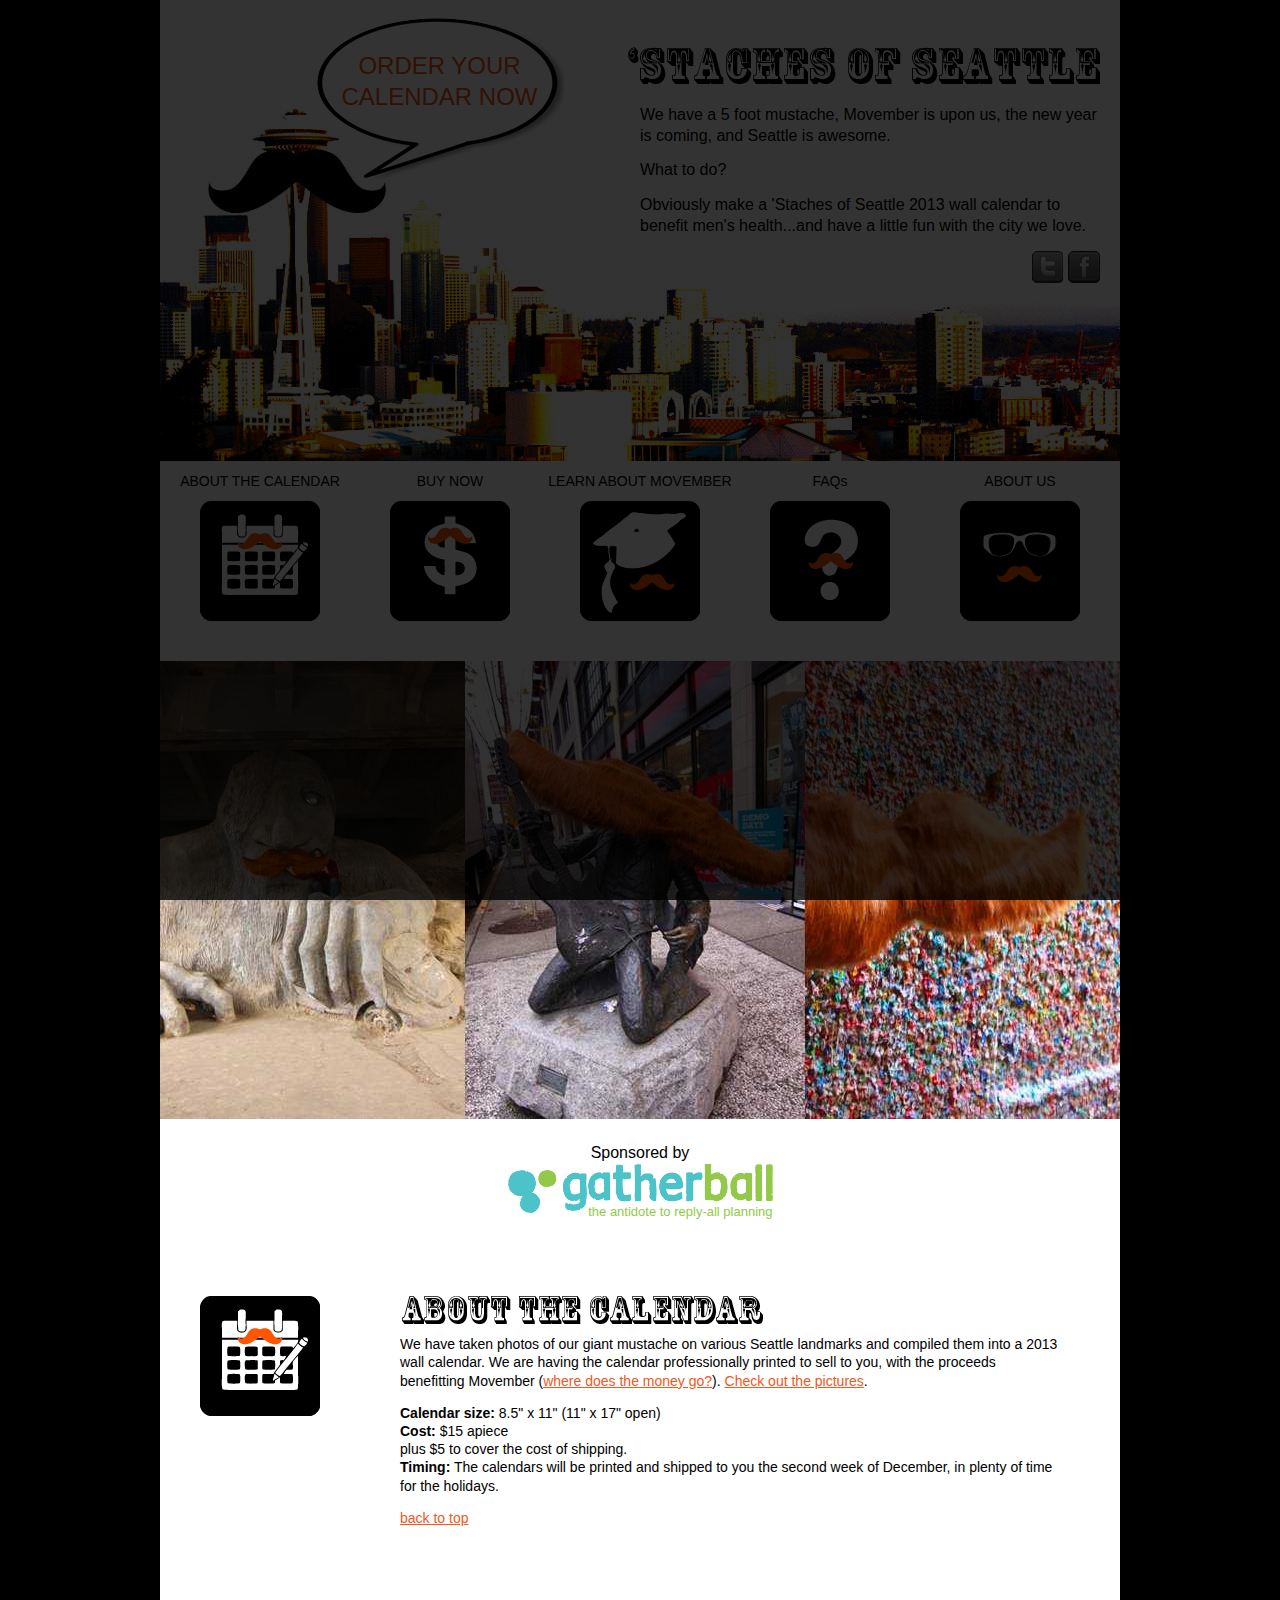
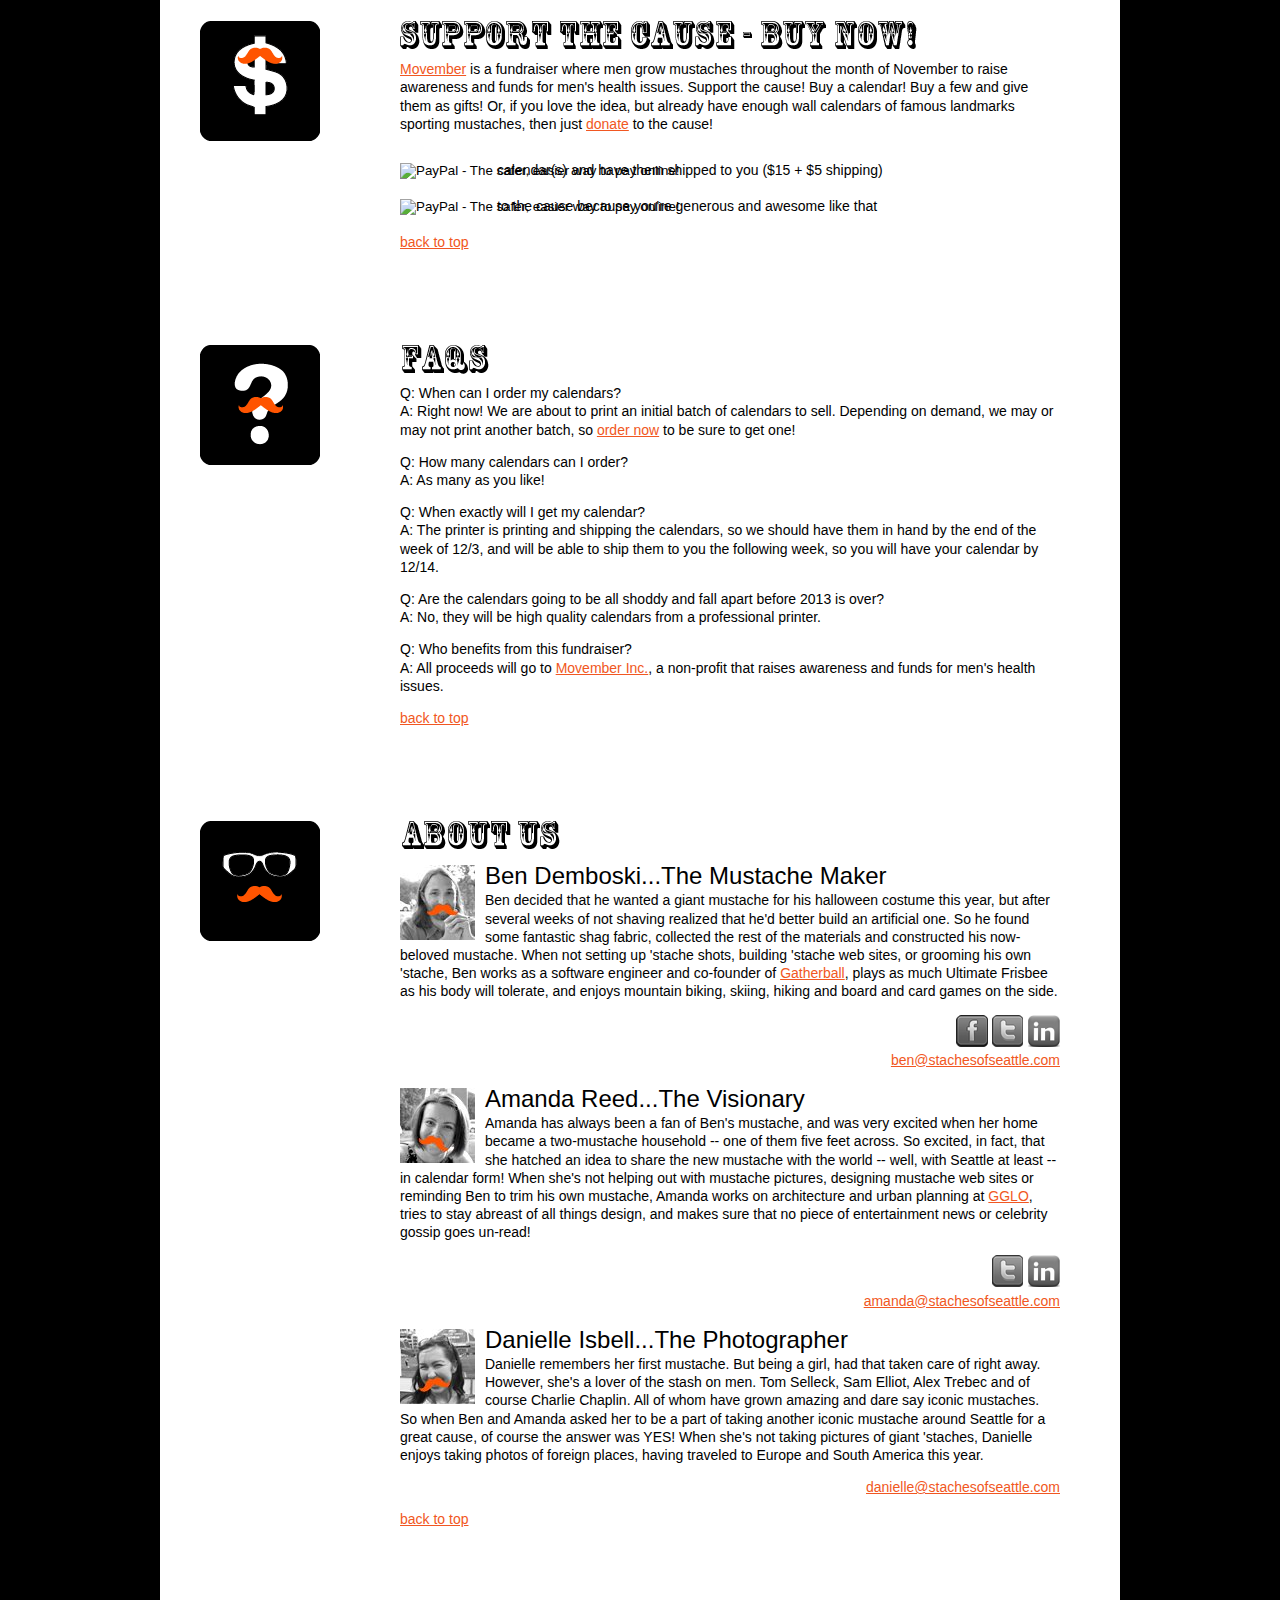
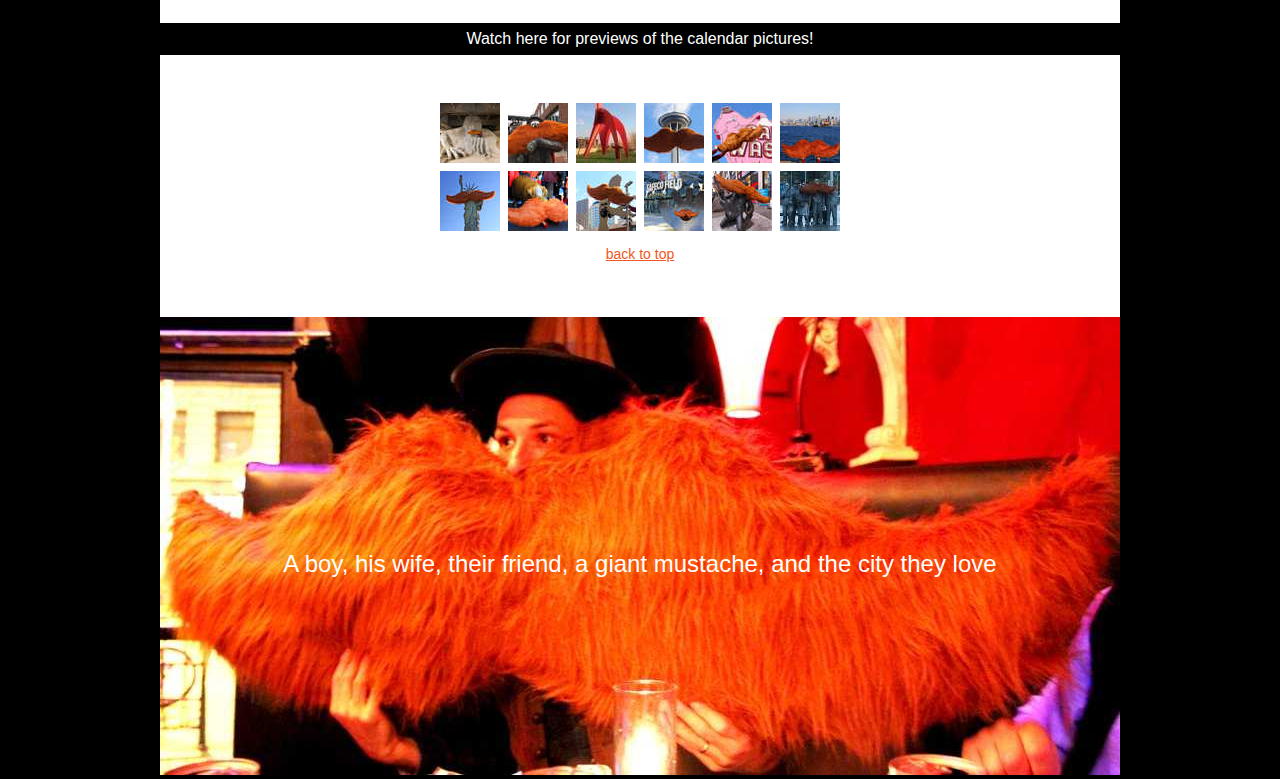
==== commit 5cc5f14d: "Fix typo" ====
--- a/www/index.html
+++ b/www/index.html
@@ -149,7 +149,7 @@
             <img width="96" height="43" src="img/heading_info.png"
                  alt="FAQs" class="ui-home-heading"/>
             <p>
-              Q: When I can order my calendars?<br/>
+              Q: When can I order my calendars?<br/>
               A: Right now! We are about to print an initial batch of calendars to sell. Depending
                  on demand, we may or may not print another batch, so
                  <a href="#support" class="js-page-nav">order now</a> to be sure to get one!
